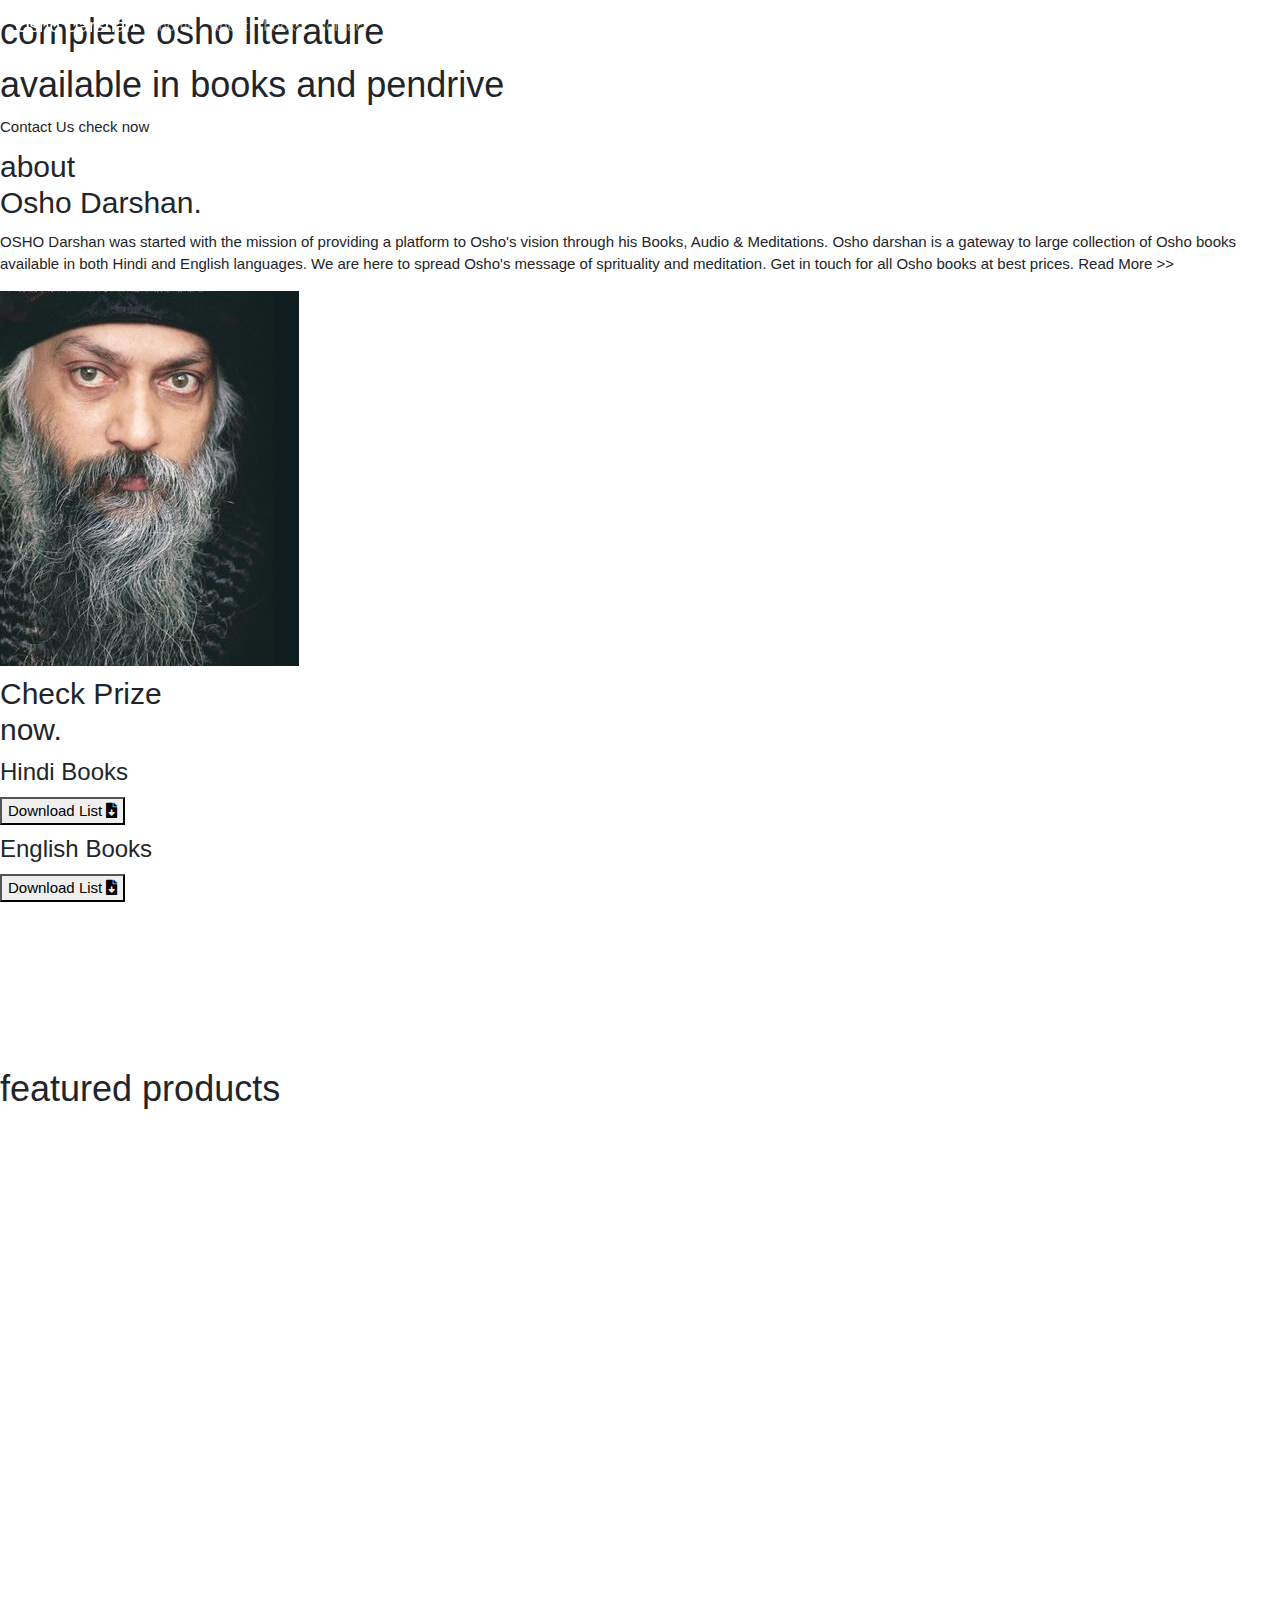
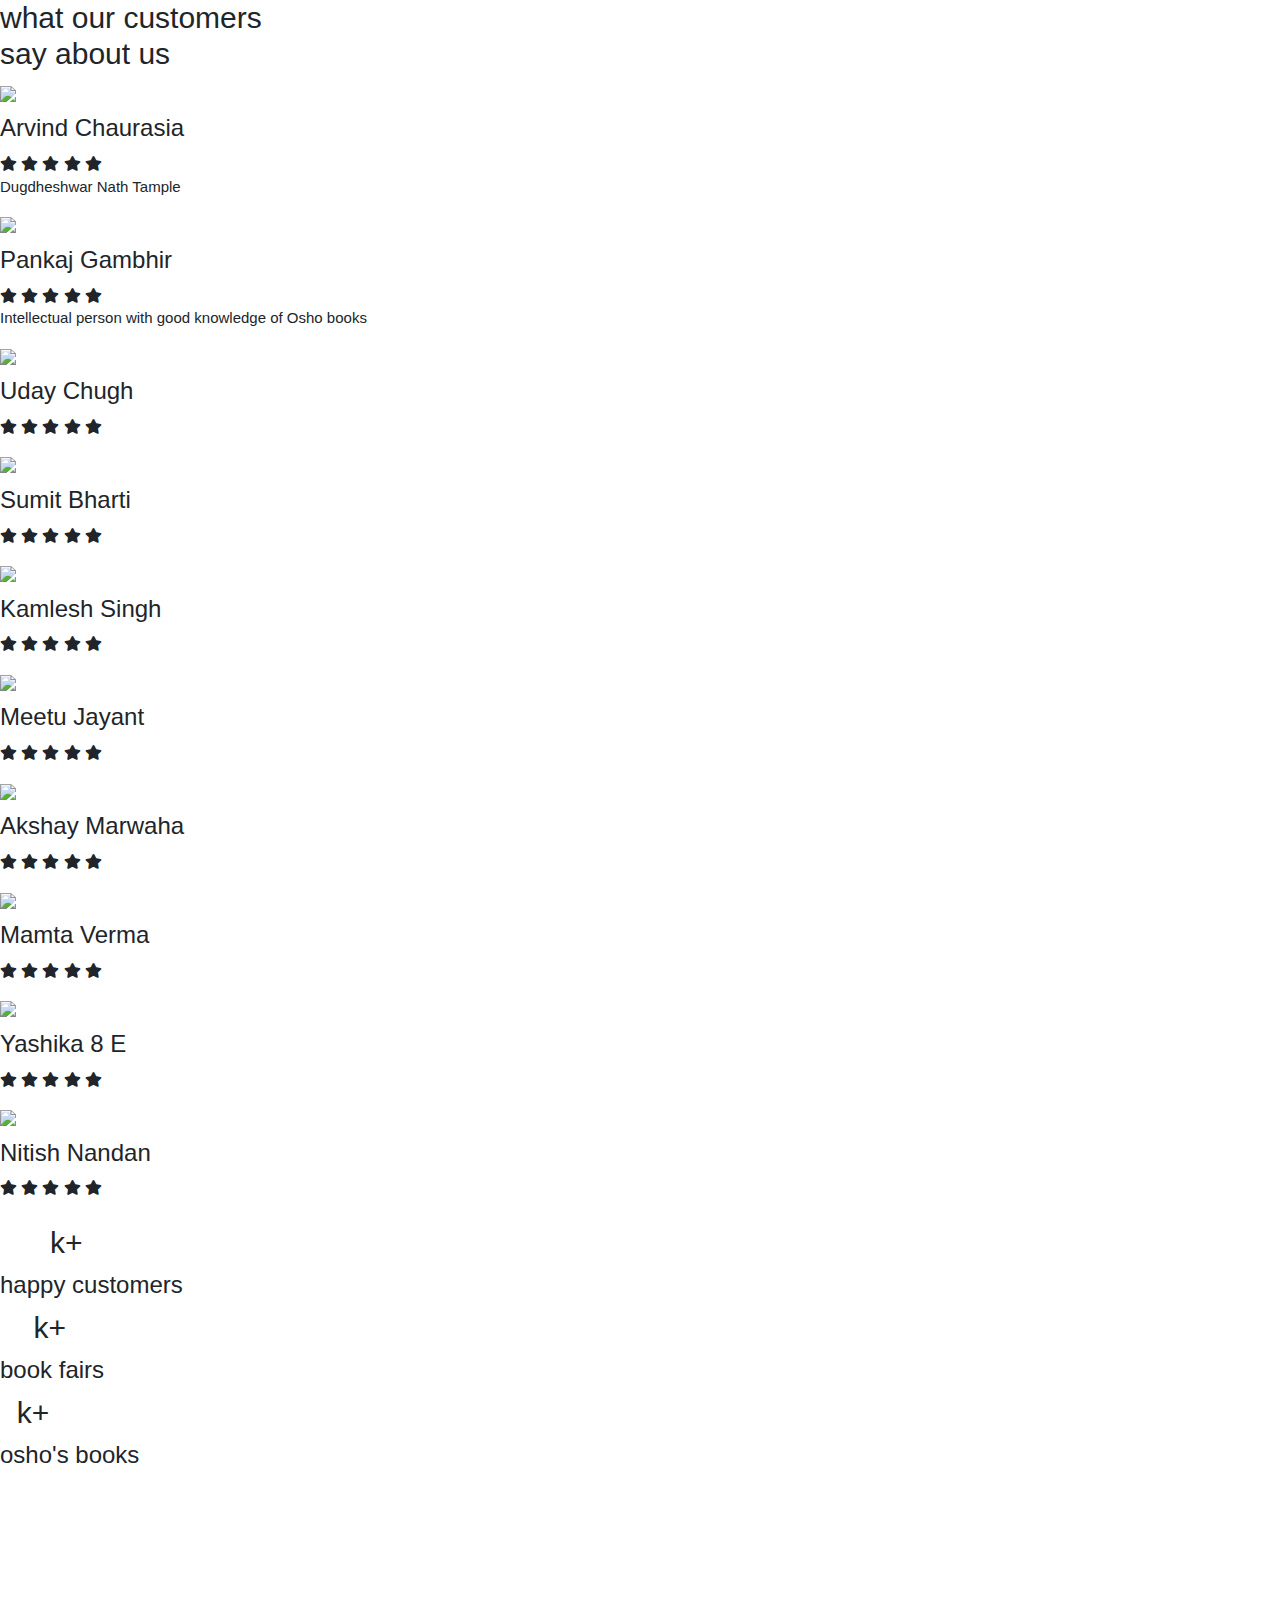
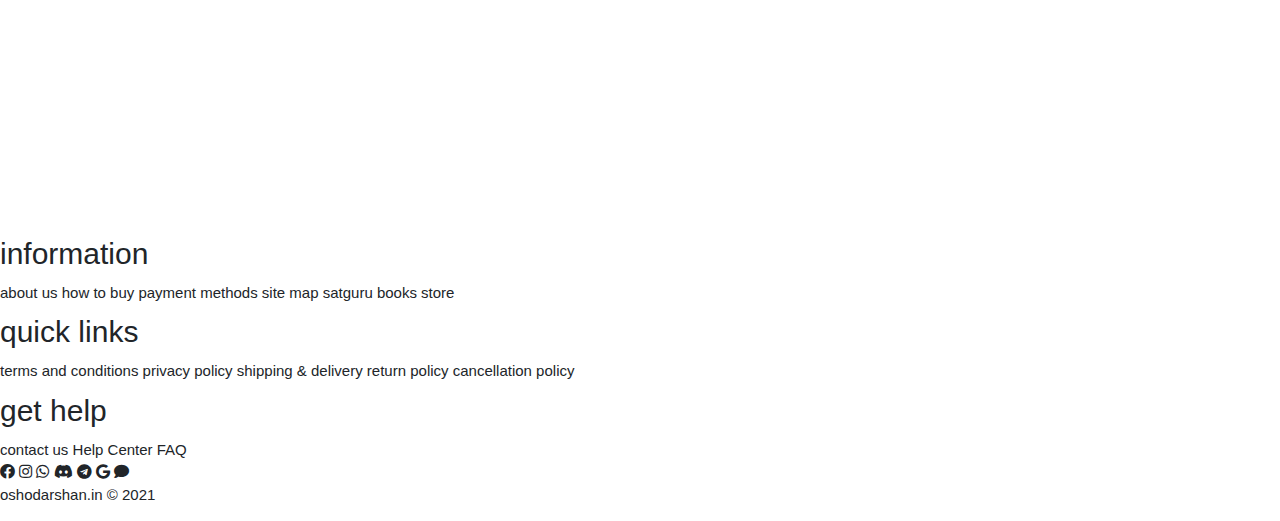
==== index.html @ 2cdb8391 "Add files via upload" ====
<!DOCTYPE html>
<html lang="en">

<head>
    <meta charset="utf-8">
    <meta name="viewport" content="width=device-width, initial-scale=1.0">
    <meta content="text/html; charset=utf-8" http-equiv="Content-Type" />
    <meta http-equiv="X-UA-Compatible" content="ie=edge">
    <meta name="description" content="C-65 kiran garden uttam nagar new delhi -110059">
    <meta name="description" content="Website for buying osho books and audio">
    <meta property="og:title" content="Osho Darshan">
    <meta property="og:description" content="Website for buying osho books and audio">

    <meta property="og:url" content="http://oshodarshan.in/">
    <meta name="og:type" content="website">
    <meta property="og:image:type" content="image/png">
    <meta property="og:image:width" content="319">
    <meta property="og:image:height" content="140">
    <meta name="theme-color" content="#222222">

    <title>Osho Darshan</title>
    <link rel="stylesheet" href="css/style.css">
    <link rel="stylesheet" href="css/media-query.css">
    <link rel="stylesheet" href="https://cdnjs.cloudflare.com/ajax/libs/font-awesome/5.15.1/css/all.min.css">
    <link href="https://cdnjs.cloudflare.com/ajax/libs/magnific-popup.js/1.1.0/magnific-popup.min.css" rel="stylesheet">
    <link href="https://cdnjs.cloudflare.com/ajax/libs/animate.css/3.7.2/animate.min.css" rel="stylesheet">
    <link rel="stylesheet" href="https://cdnjs.cloudflare.com/ajax/libs/animate.css/4.1.1/animate.min.css" />
    <script src="https://cdnjs.cloudflare.com/ajax/libs/jquery/3.5.1/jquery.min.js"></script>

    <!-- Bootstrap CDN -->
    <link rel="stylesheet" href="https://maxcdn.bootstrapcdn.com/bootstrap/4.5.2/css/bootstrap.min.css">
    <script src="https://ajax.googleapis.com/ajax/libs/jquery/3.5.1/jquery.min.js"></script>
    <script src="https://cdnjs.cloudflare.com/ajax/libs/popper.js/1.16.0/umd/popper.min.js"></script>
    <script src="https://maxcdn.bootstrapcdn.com/bootstrap/4.5.2/js/bootstrap.min.js"></script>

    <!-- carousal owl -->
    <link rel="stylesheet" href="https://cdnjs.cloudflare.com/ajax/libs/owl-carousel/1.3.3/owl.carousel.min.css">
    <link rel="stylesheet" href="https://cdnjs.cloudflare.com/ajax/libs/owl-carousel/1.3.3/owl.theme.min.css">

    <link rel="stylesheet" href="https://www.w3schools.com/w3css/4/w3.css">
    <link href="https://unpkg.com/aos@2.3.1/dist/aos.css" rel="stylesheet">

    <link rel="stylesheet" href="https://unpkg.com/swiper/swiper-bundle.min.css">
    <link href="css/fonts.css" rel="stylesheet">
    <link rel="icon" href="images/sign.png">
    <script src="https://unpkg.com/sweetalert/dist/sweetalert.min.js"></script>


</head>

<body>

    <nav class="navbar navbar-expand-md navbar-custom navbar-dark fixed-top">
        <a class="navbar-brand" href="#home"><span>O</span>sho <span>D</span>arshan</a>
        <button class="navbar-toggler" type="button" data-toggle="collapse" data-target="#collapsibleNavbar">
            <span class="navbar-toggler-icon"></span>
        </button>
        <div class="collapse navbar-collapse" id="collapsibleNavbar">
            <ul class="navbar-nav">
                <li class="nav-item">
                    <a class="nav-link" href="#home">home</a>
                </li>
                <li class="nav-item">
                    <a class="nav-link" href="#about">about</a>
                </li>
                <li class="nav-item">
                    <a class="nav-link" href="#offers">books</a>
                </li>
                <li class="nav-item">
                    <a class="nav-link" href="#contact">contact</a>
                </li>
                <li class="nav-item">
                    <a class="nav-link" href="assests/payments.html">payments</a>
                </li>
            </ul>
        </div>
    </nav>

    <section class="heading-section" id="home">
        <div class="heading-text">
            <h1 class="wow animate__rubberBand">complete <span>osho</span> literature</h1>
            <h1 class="wow animate__backInUp delay-1s">available in <span>books</span> and <span>pendrive</span></h1>
            <a href="#" data-toggle="modal" data-target="#contact-modal" class="wow animate__fadeInLeft delay-2s">Contact Us</a>
            <a href="#offers" class="wow animate__fadeInRight delay-3s">check now</a>
        </div>
        <a href='#about'>
            <div id="arrow-down"></div>
        </a>
    </section>

    <section class="about-section" id="about">
        <div class="left-about"></div>
        <div class="right-about"></div>
        <div class="about-content">
            <div>
                <h2 class="wow animated fadeInLeft">about<br>Osho Darshan<span>.</span></h2>
                <p class="wow animated fadeInLeft delay-1s">OSHO Darshan was started with the mission of providing a platform to Osho's vision through his Books, Audio & Meditations.
                    Osho darshan is a gateway to large collection of Osho books available in both Hindi and English languages. We are here to spread Osho's message of sprituality and meditation.
                    Get in touch for all Osho books at best prices. <a href="assests/about.html">Read More <span>>></span></a></p>
            </div>
            <div><img src="images/osho-about.jpg" alt="About Osho Darshan" class="wow animated fadeInRight delay-1s"> </div>
        </div>
    </section>

    <section class="offers-section" id="offers">
        <div class="offers-heading">
            <h2 class="wow animated bounce delay-1s">
                Check Prize <br>
                <span>now</span>.
            </h2>
        </div>
        <div class="offers">
            <div class="pricing wow animated fadeInLeft">
                <div>
                    <h3>Hindi Books</h3>
                    <button onclick="window.open('pdfs/hindi_books.pdf')">Download List <i class="fas fa-file-download"></i></button>
                </div>
            </div>
            <div class="pricing wow animated pulse delay-2s">
                <div>
                    <h3>English Books</h3>
                    <button onclick="window.open('pdfs/english_books.pdf')">Download List <i class="fas fa-file-download"></i></button>
                </div>
            </div>
            <div class="pricing wow animated fadeInRight">
                <div>
                    <h3>Hindi Pendrive</h3>
                    <button onclick="hindipd()">Download List <i class="fas fa-file-download"></i></button>
                </div>
            </div>
            <div class="pricing wow animated pulse delay-2s">
                <div>
                    <h3>English Pendrive</h3>
                    <button onclick="engpd()">Download List <i class="fas fa-file-download"></i></button>
                </div>
            </div>
        </div>
    </section>

    <section class="best-seller">
        <h1>featured products</h1>
        <div class="books-show">
            <div class="product-card" data-aos="fade-right">
                <div class="off_prize" data-label="10% off"></div>
                <img src="https://m.media-amazon.com/images/I/91HmnwjjrpL._AC_UY327_FMwebp_QL65_.jpg" alt="Featured Books" title="">
                <h3>Osho Book</h3>
                <div class="cost">
                    <p>₹ 1000</p>
                    <p>₹ 900</p>
                </div>
            </div>
            <div class="product-card" data-aos="flip-left" data-aos-easing="ease-out-cubic" data-aos-duration="2000">
                <div class="off_prize" data-label="10% off"></div>
                <img src="https://m.media-amazon.com/images/I/91HmnwjjrpL._AC_UY327_FMwebp_QL65_.jpg" alt="Featured Books" title="">
                <h3>Osho Book</h3>
                <div class="cost">
                    <p>₹ 1000</p>
                    <p>₹ 900</p>
                </div>
            </div>
            <div class="product-card" data-aos="fade-left">
                <div class="off_prize" data-label="10% off"></div>
                <img src="https://m.media-amazon.com/images/I/91HmnwjjrpL._AC_UY327_FMwebp_QL65_.jpg" alt="Featured Books" title="">
                <h3>Osho Book</h3>
                <div class="cost">
                    <p>₹ 1000</p>
                    <p>₹ 900</p>
                </div>
            </div>
        </div>
        <div class="more-link">
            <button class="btn-more btn-4-more btn-4a-more icon-arrow-right" data-aos="zoom-in">
                Show More
            </button>
        </div>
    </section>

    <section class="testi">
        <h2 class="testi-head">what our customers <br>say about us</h2>
        <div class="row">
            <div class="col-md-12">
                <div id="testimonial-slider" class="owl-carousel">
                    <div class="testimonial">
                        <div class="pic">
                            <img src="https://lh3.googleusercontent.com/a-/AOh14GjxEXeIJ6zrHBs30dwmJDdYO19Civuof_GGQHOB=s40-c0x00000000-cc-rp">
                        </div>
                        <h3 class="title">Arvind Chaurasia</h3>
                        <span class="post"><span class="fa fa-star checked"></span>
                            <span class="fa fa-star checked"></span>
                            <span class="fa fa-star checked"></span>
                            <span class="fa fa-star checked"></span>
                            <span class="fa fa-star checked"></span></span>
                        <p class="description">
                            Dugdheshwar Nath Tample
                        </p>
                    </div>

                    <div class="testimonial">
                        <div class="pic">
                            <img src="https://lh3.googleusercontent.com/-gsdSKPEn7Yo/AAAAAAAAAAI/AAAAAAAAAAA/AMZuucmhx5X0cK5i1Fv5JBSWXCm6RklAbA/s40-c0x00000000-cc-rp-ba4/photo.jpg">
                        </div>
                        <h3 class="title">Pankaj Gambhir</h3>
                        <span class="post"><span class="fa fa-star checked"></span>
                            <span class="fa fa-star checked"></span>
                            <span class="fa fa-star checked"></span>
                            <span class="fa fa-star checked"></span>
                            <span class="fa fa-star checked"></span></span>
                        <p class="description">
                            Intellectual person with good knowledge of Osho books
                        </p>
                    </div>

                    <div class="testimonial">
                        <div class="pic">
                            <img src="https://lh3.googleusercontent.com/a-/AOh14Gjy6W5JCUKEdR5AsK1GgEySrVj8JQAbA1q9NOgI=s40-c0x00000000-cc-rp">
                        </div>
                        <h3 class="title">Uday Chugh</h3>
                        <span class="post"><span class="fa fa-star checked"></span>
                            <span class="fa fa-star checked"></span>
                            <span class="fa fa-star checked"></span>
                            <span class="fa fa-star checked"></span>
                            <span class="fa fa-star checked"></span></span>
                        <p class="description">

                        </p>
                    </div>

                    <div class="testimonial">
                        <div class="pic">
                            <img src="https://lh6.googleusercontent.com/-mVAvhkzR4Dk/AAAAAAAAAAI/AAAAAAAAAAA/AMZuucnxmkUIIEbD2dyp95OQGszY6rUMDQ/s40-c0x00000000-cc-rp/photo.jpg">
                        </div>
                        <h3 class="title">Sumit Bharti</h3>
                        <span class="post"><span class="fa fa-star checked"></span>
                            <span class="fa fa-star checked"></span>
                            <span class="fa fa-star checked"></span>
                            <span class="fa fa-star checked"></span>
                            <span class="fa fa-star checked"></span></span>
                        <p class="description">

                        </p>
                    </div>

                    <div class="testimonial">
                        <div class="pic">
                            <img src="https://lh3.googleusercontent.com/-JGBTfEF3Ssg/AAAAAAAAAAI/AAAAAAAAAAA/AMZuucknutIbJdO6Ngum3MJkPOBu5hHcHw/s40-c0x00000000-cc-rp/photo.jpg">
                        </div>
                        <h3 class="title">Kamlesh Singh</h3>
                        <span class="post"><span class="fa fa-star checked"></span>
                            <span class="fa fa-star checked"></span>
                            <span class="fa fa-star checked"></span>
                            <span class="fa fa-star checked"></span>
                            <span class="fa fa-star checked"></span></span>
                        <p class="description">

                        </p>
                    </div>

                    <div class="testimonial">
                        <div class="pic">
                            <img src="https://lh3.googleusercontent.com/-vMN2msEb0_8/AAAAAAAAAAI/AAAAAAAAAAA/AMZuucn0PtpjMRmxg3h-Ewd8IlWVXdZckw/s40-c0x00000000-cc-rp/photo.jpg">
                        </div>
                        <h3 class="title">Meetu Jayant</h3>
                        <span class="post"><span class="fa fa-star checked"></span>
                            <span class="fa fa-star checked"></span>
                            <span class="fa fa-star checked"></span>
                            <span class="fa fa-star checked"></span>
                            <span class="fa fa-star checked"></span></span>
                        <p class="description">

                        </p>
                    </div>

                    <div class="testimonial">
                        <div class="pic">
                            <img src="https://lh3.googleusercontent.com/a-/AOh14GgqXvWESqSeKzTY0uOmXIflzztt8u9jjUsxJ5GIiA=s40-c0x00000000-cc-rp">
                        </div>
                        <h3 class="title">Akshay Marwaha</h3>
                        <span class="post"><span class="fa fa-star checked"></span>
                            <span class="fa fa-star checked"></span>
                            <span class="fa fa-star checked"></span>
                            <span class="fa fa-star checked"></span>
                            <span class="fa fa-star checked"></span></span>
                        <p class="description">

                        </p>
                    </div>

                    <div class="testimonial">
                        <div class="pic">
                            <img src="https://lh6.googleusercontent.com/-qwm172vgqVg/AAAAAAAAAAI/AAAAAAAAAAA/AMZuucksh-N2BmU1RSN9idJ6nYnaqCa9Dg/s40-c0x00000000-cc-rp/photo.jpg">
                        </div>
                        <h3 class="title">Mamta Verma</h3>
                        <span class="post"><span class="fa fa-star checked"></span>
                            <span class="fa fa-star checked"></span>
                            <span class="fa fa-star checked"></span>
                            <span class="fa fa-star checked"></span>
                            <span class="fa fa-star checked"></span></span>
                        <p class="description">

                        </p>
                    </div>

                    <div class="testimonial">
                        <div class="pic">
                            <img src="https://lh3.googleusercontent.com/a-/AOh14Gi68as8-27jCjljhV2_DVojmk14YtZAPjxlxpY3UQ=s40-c0x00000000-cc-rp">
                        </div>
                        <h3 class="title">Yashika 8 E</h3>
                        <span class="post"><span class="fa fa-star checked"></span>
                            <span class="fa fa-star checked"></span>
                            <span class="fa fa-star checked"></span>
                            <span class="fa fa-star checked"></span>
                            <span class="fa fa-star checked"></span></span>
                        <p class="description">

                        </p>
                    </div>

                    <div class="testimonial">
                        <div class="pic">
                            <img src="https://lh3.googleusercontent.com/a-/AOh14GiU2bYHTdjkjuRLj0EdFu-Y9C8f7rrb83-SRm6x8g=s40-c0x00000000-cc-rp-ba2">
                        </div>
                        <h3 class="title">Nitish Nandan</h3>
                        <span class="post"><span class="fa fa-star checked"></span>
                            <span class="fa fa-star checked"></span>
                            <span class="fa fa-star checked"></span>
                            <span class="fa fa-star"></span>
                            <span class="fa fa-star"></span></span>
                        <p class="description">

                        </p>
                    </div>
                </div>
            </div>
        </div>
        <div class="cust-numbers">
            <div class="num">
                <h2><span id="value-count" class="wow">500</span>k+</h2>
                <h3>happy customers</h3>
            </div>
            <div class="num">
                <h2><span id="value-count1" class="wow">100</span>k+</h2>
                <h3>book fairs</h3>
            </div>
            <div class="num">
                <h2><span id="value-count2" class="wow">5</span>k+</h2>
                <h3>osho's books</h3>
            </div>
        </div>
    </section>

    <section class="contact-section" id="contact">
        <div class="contact-container">
            <div class="contact-left wow animated fadeInLeft delay-1s">
                <h2>Let's get in touch</h2>
                <p>We are open for any suggestion or just to have a chat.</p>
                <div class="contact-info">
                    <i class="icon-phone"></i>
                    <p>+91 9868560981</p>
                </div>
                <div class="contact-info">
                    <i class="icon-mail-envelope-closed"></i>
                    <p>kdurgeshc@gmail.com</p>
                </div>
                <div class="contact-info">
                    <i class="icon-location2"></i>
                    <p>C- 65, Kiran Gadern Uttam Nagar
                        <br>New Delhi - 110059
                    </p>
                </div>
            </div>
            <div class="contact-right wow animated fadeInRight delay-1s">
                <form action="https://formspree.io/f/xvovwena" method="POST">
                    <input type="text" name="name" id="name" placeholder="full name">
                    <input type="email" name="mail" id="mail" placeholder="email">
                    <textarea name="idMessage" id="message" rows="5" placeholder="message"></textarea>
                    <button type="submit">Send <i class="icon-arrow-right2"></i></button>
                </form>
            </div>
        </div>

    </section>

    <footer class="foot">
        <div class="content">
            <div class="content-child">
                <h2>information</h2>
                <a href="assests/about.html">about us</a>
                <a href="assests/how_to_buy.html">how to buy</a>
                <a href="assests/payments.html">payment methods</a>
                <a href="assests/site-map.html">site map</a>
                <a href="https://satgurubooksstore.oshodarshan.in">satguru books store</a>
            </div>
            <div class="content-child">
                <h2>quick links</h2>
                <div class="content-child">
                    <a href="assests/tnc.html">terms and conditions</a>
                    <a href="assests/privacy.html">privacy policy</a>
                    <a href="assests/ship.html">shipping & delivery</a>
                    <a href="assests/return.html">return policy</a>
                    <a href="assests/cancel.html">cancellation policy</a>
                </div>
            </div>
            <div class="content-child">
                <h2>get help</h2>
                <a href="#" data-toggle="modal" data-target="#contact-modal">contact us</a>
                <a href="#" data-toggle="modal" data-target="#myModal">Help Center</a>
                <a href="assests/faq.html">FAQ</a>
            </div>
        </div>
        
        <div class="social-links">
                    <a href="#"><i class="fab fa-facebook" title="facebook"></i></a>
                    <a href="#"><i class="fab fa-instagram" title="instgram"></i></a>
                    <a href="#"><i class="fab fa-whatsapp" title="whatsapp"></i></a>
                    <a href="#"><i class="fab fa-discord" title="discord"></i></a>
                    <a href="#"><i class="fab fa-telegram" title="telegram"></i></a>
                    <a href="#"><i class="fab fa-google" title="google"></i></a>
                    <a href="#"><i class="fas fa-comment" title="signal"></i></a>
        </div>
        
        <p class="copyright"><a href="#">oshodarshan.in</a> &copy; 2021</p>

        <div class="modal fade" id="myModal" role="dialog">
            <div class="modal-dialog">

                <!-- Modal content-->
                <div class="modal-content">
                    <div class="modal-header">
                        <button type="button" class="close" data-dismiss="modal">&times;</button>

                    </div>
                    <div class="modal-body">
                        <p>To get Help from us. <br>Feel free to call us at : 9868560981</p>
                    </div>
                    <div class="modal-footer">
                        <button type="button" class="btn btn-default" data-dismiss="modal">Close</button>
                    </div>
                </div>

            </div>
        </div>

        <div class="modal fade" id="contact-modal" role="dialog">
            <div class="modal-dialog">

                <!-- Modal content-->
                <div class="modal-content">
                    <div class="modal-header">
                        <button type="button" class="close" data-dismiss="modal">&times;</button>

                    </div>
                    <div class="modal-body">
                        <p>
                            Reach us out. <br> <a href="#"><i class="icon-location2"></i> C-65 Kiran Garden, Uttam Nagar, New Delhi - 110059</a>
                        </p>
                        <p>
                            Call us @ +91-9868560981
                        </p>
                        <p>
                            Find us on Social Media <br>
                            <a href="#"><i class="fab fa-facebook" title="facebook"></i> Facebook</a> <br>
                            <a href="#"><i class="fab fa-instagram" title="instgram"></i> Instgram</a> <br>
                            <a href="#"><i class="fab fa-whatsapp" title="whatsapp"></i> Whatsapp</a> <br>
                            <a href="#"><i class="fab fa-discord" title="discord"></i> Discord</a> <br>
                            <a href="#"><i class="fab fa-telegram" title="telegram"></i> Telegram</a> <br>
                            <a href="#"><i class="fab fa-google" title="google"></i> Google</a> <br>
                            <a href="#"><i class="fas fa-comment" title="signal"></i> Signal</a> <br>
                        </p>
                    </div>
                    <div class="modal-footer">
                        <button type="button" class="btn btn-default" data-dismiss="modal">Close</button>
                    </div>
                </div>

            </div>
        </div>
    </footer>

    <div class="load">
        <div class="loadingio-spinner-wedges-m42hi0g761k">
            <div class="ldio-lzafw2vmhzs">
                <div>
                    <div>
                        <div></div>
                    </div>
                    <div>
                        <div></div>
                    </div>
                    <div>
                        <div></div>
                    </div>
                    <div>
                        <div></div>
                    </div>
                </div>
            </div>
        </div>
    </div>

    <script src="https://code.jquery.com/jquery-3.4.0.js"></script>
    <script src="https://cdnjs.cloudflare.com/ajax/libs/magnific-popup.js/1.1.0/jquery.magnific-popup.min.js"></script>
    <script src="https://cdnjs.cloudflare.com/ajax/libs/wow/1.1.2/wow.min.js"></script>
    <script src="https://unpkg.com/swiper/swiper-bundle.min.js"></script>
    <script type="text/javascript" src="https://cdnjs.cloudflare.com/ajax/libs/owl-carousel/1.3.3/owl.carousel.min.js"></script>
    <script src="https://unpkg.com/aos@2.3.1/dist/aos.js"></script>
    <script src="script/script.js"></script>

</body></html>
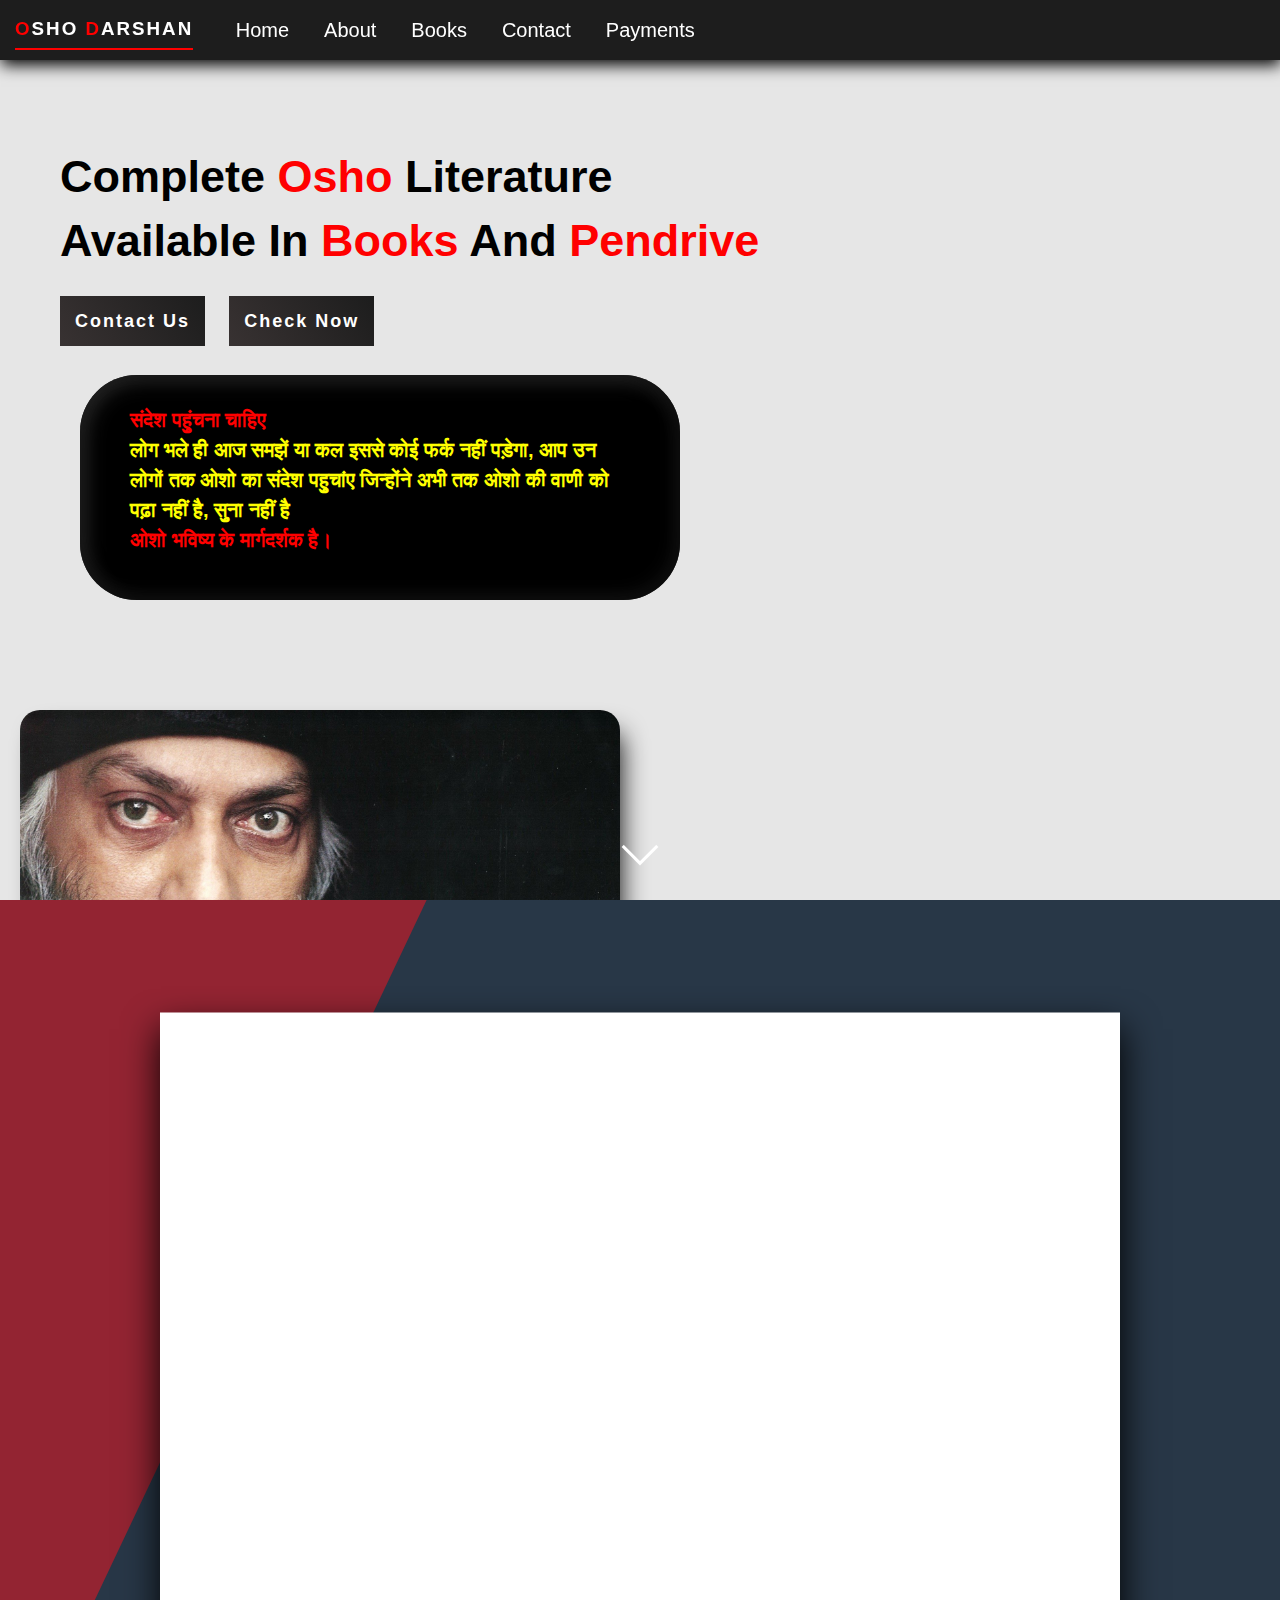
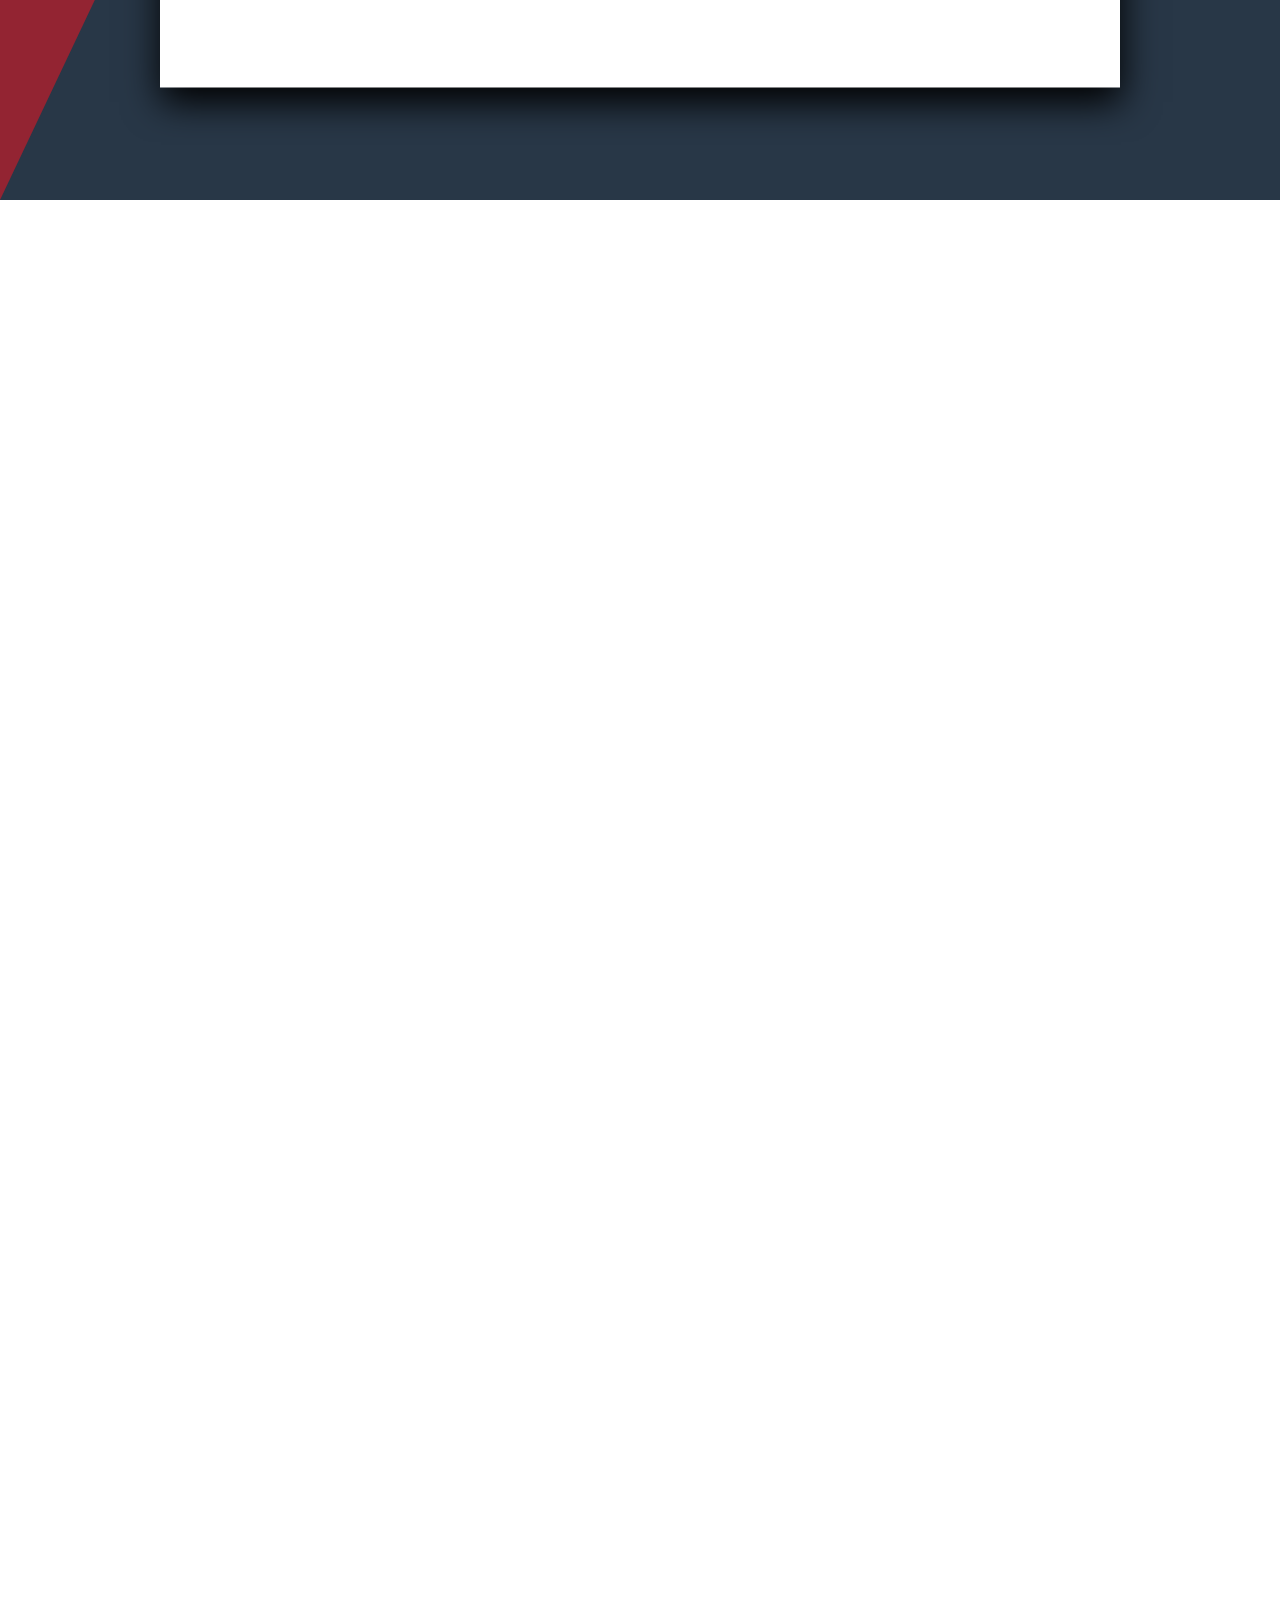
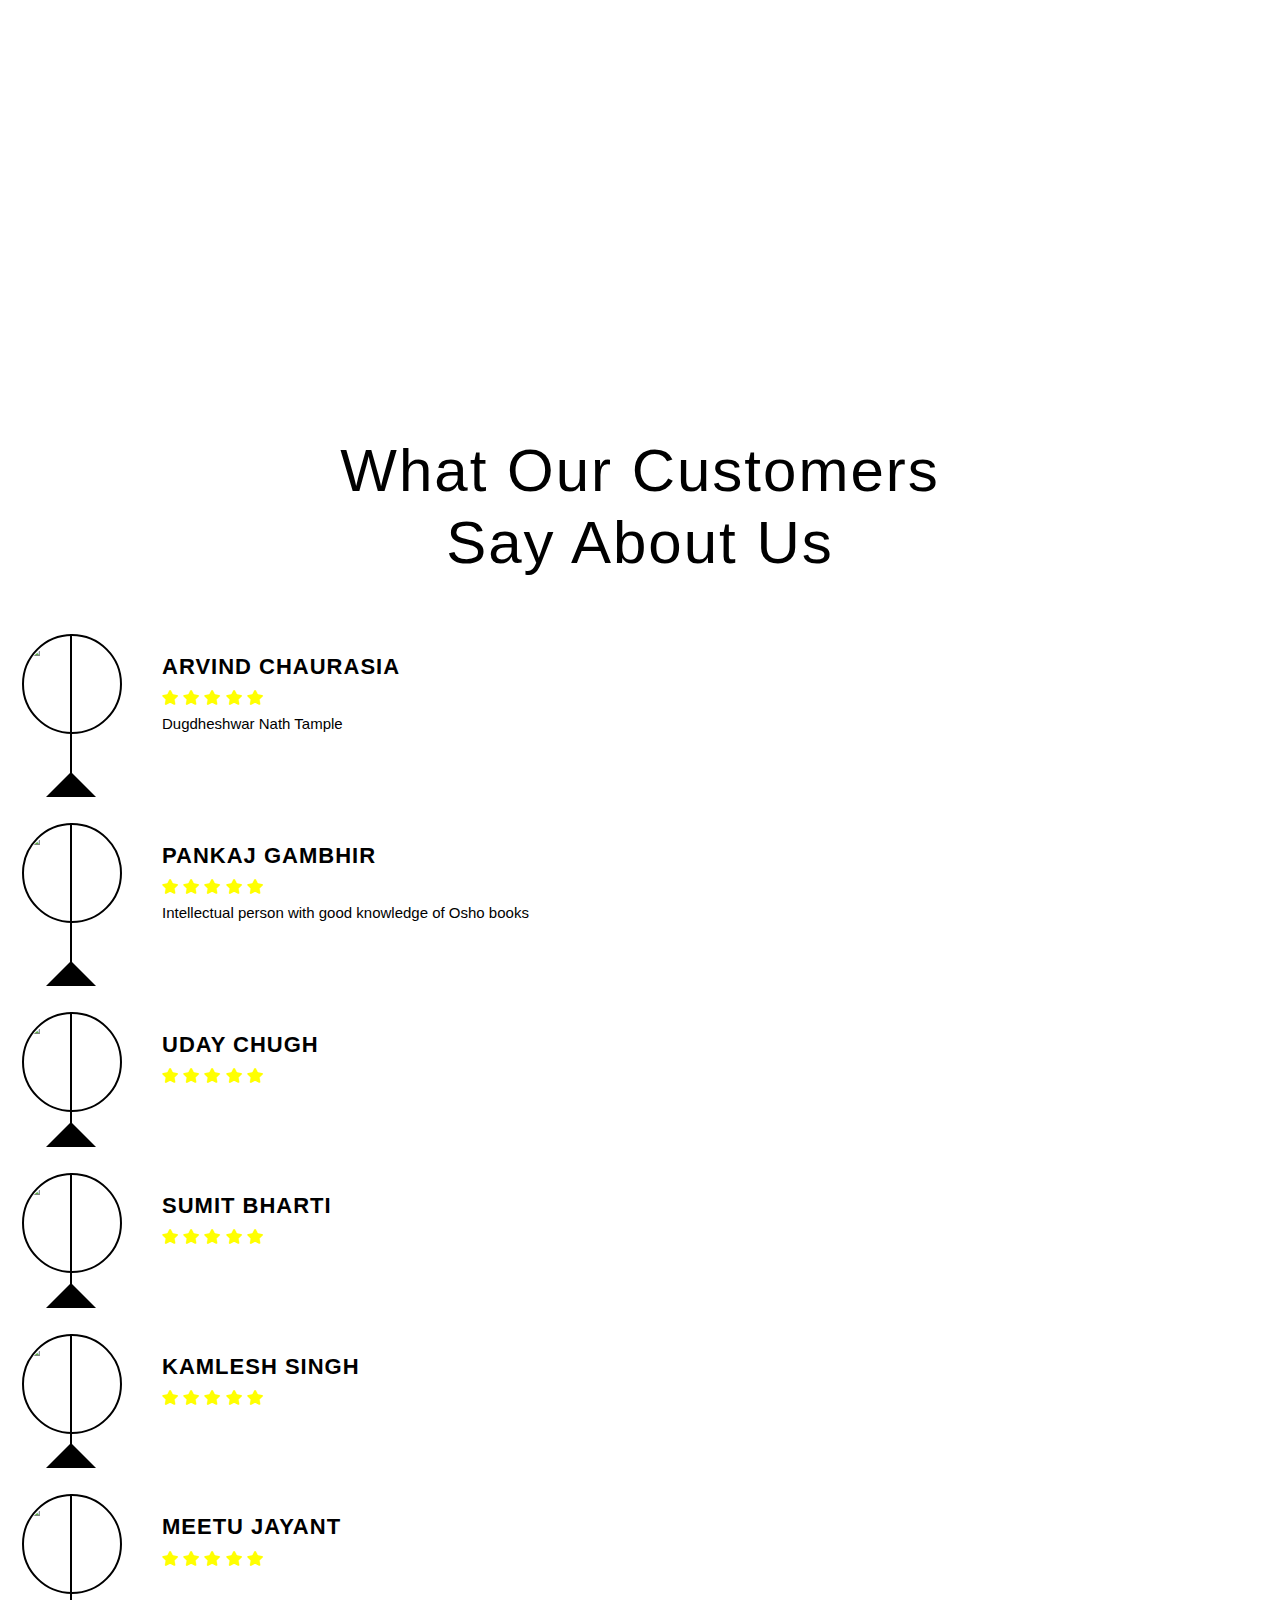
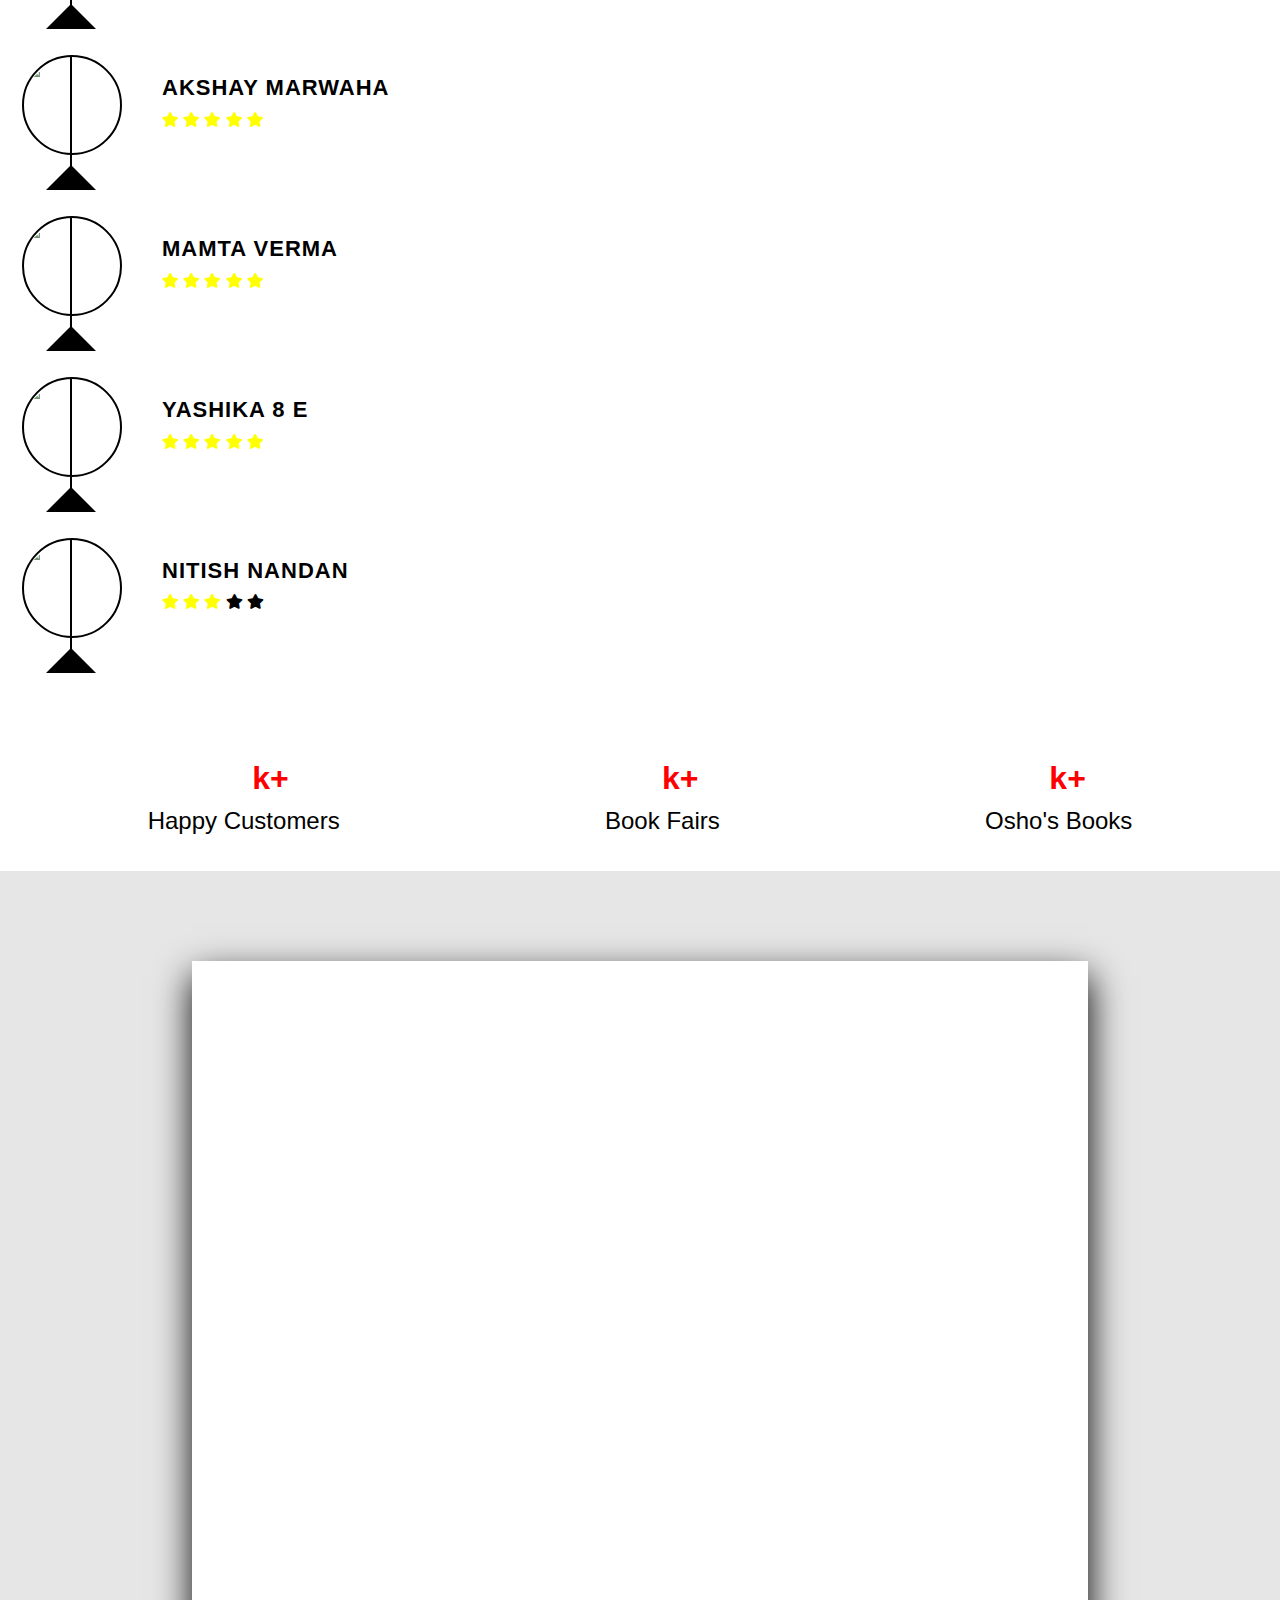
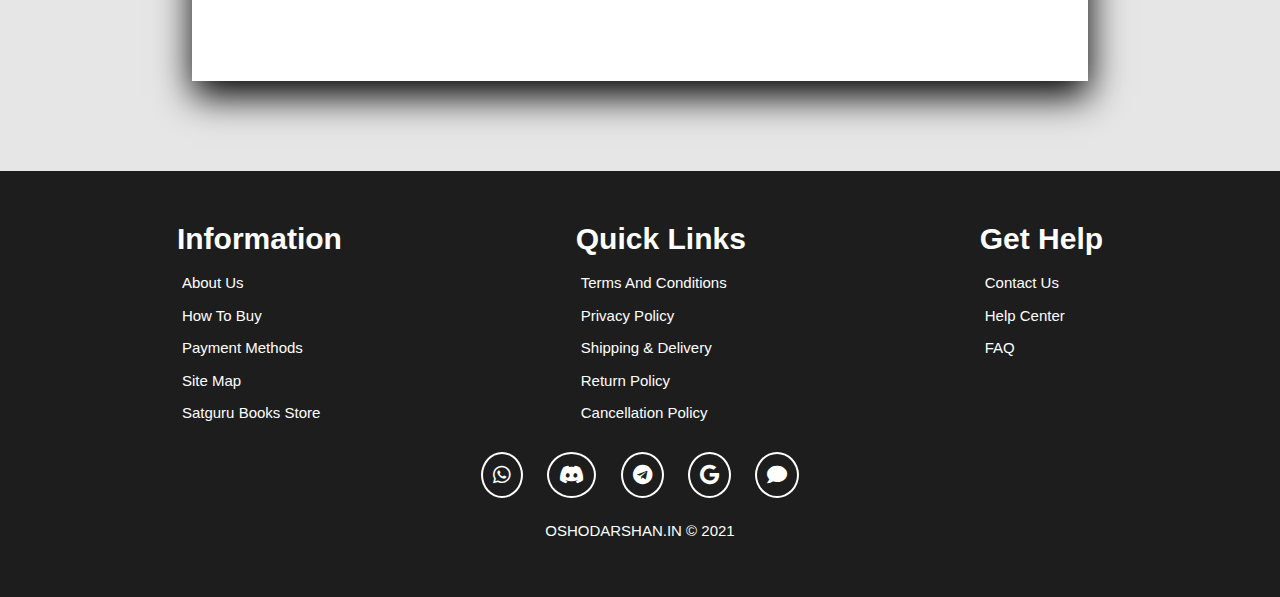
==== commit 53711db7: "Update index.html" ====
--- a/index.html
+++ b/index.html
@@ -77,11 +77,25 @@
     </nav>
 
     <section class="heading-section" id="home">
-        <div class="heading-text">
-            <h1 class="wow animate__rubberBand">complete <span>osho</span> literature</h1>
-            <h1 class="wow animate__backInUp delay-1s">available in <span>books</span> and <span>pendrive</span></h1>
-            <a href="#" data-toggle="modal" data-target="#contact-modal" class="wow animate__fadeInLeft delay-2s">Contact Us</a>
-            <a href="#offers" class="wow animate__fadeInRight delay-3s">check now</a>
+        <div class="heading-info">
+            <div class="heading-text">
+                <h3 class="wow animate__rubberBand">complete <span>osho</span> literature</h3>
+                <h3 class="wow animate__backInUp delay-1s">available in <span>books</span> and <span>pendrive</span></h3>
+                <a href="#" data-toggle="modal" data-target="#contact-modal" class="wow animate__fadeInLeft delay-2s">Contact Us</a>
+                <a href="#offers" class="wow animate__fadeInRight delay-3s">check now</a>
+                <div class="oval-text wow animate__fadeInLeft delay-5s">
+                    <p><span>संदेश पहुंचना चाहिए</span> <br>
+
+                        लोग भले ही आज समझें या कल इससे कोई फर्क नहीं पड़ेगा,
+
+                        आप उन लोगों तक ओशो का संदेश पहुचांए जिन्होंने अभी तक ओशो की वाणी को पढ़ा नहीं है, सुना नहीं है <br>
+
+                        <span>ओशो भविष्य के मार्गदर्शक है।</span></p>
+                </div>
+            </div>
+        </div>
+        <div class="heading-image">
+            <img src="images/osho_cov.jpg" alt="osho message" title="osho message" class="wow animate__fadeInRight delay-4s">
         </div>
         <a href='#about'>
             <div id="arrow-down"></div>
@@ -113,25 +127,25 @@
             <div class="pricing wow animated fadeInLeft">
                 <div>
                     <h3>Hindi Books</h3>
-                    <button onclick="window.open('pdfs/hindi_books.pdf')">Download List <i class="fas fa-file-download"></i></button>
+                    <button onclick="window.open('pdfs/hindi_books.pdf')">Check List <i class="fas fa-file-download"></i></button>
                 </div>
             </div>
             <div class="pricing wow animated pulse delay-2s">
                 <div>
                     <h3>English Books</h3>
-                    <button onclick="window.open('pdfs/english_books.pdf')">Download List <i class="fas fa-file-download"></i></button>
+                    <button onclick="window.open('pdfs/english_books.pdf')">Check List <i class="fas fa-file-download"></i></button>
                 </div>
             </div>
             <div class="pricing wow animated fadeInRight">
                 <div>
                     <h3>Hindi Pendrive</h3>
-                    <button onclick="hindipd()">Download List <i class="fas fa-file-download"></i></button>
+                    <button onclick="hindipd()">Check List <i class="fas fa-file-download"></i></button>
                 </div>
             </div>
             <div class="pricing wow animated pulse delay-2s">
                 <div>
                     <h3>English Pendrive</h3>
-                    <button onclick="engpd()">Download List <i class="fas fa-file-download"></i></button>
+                    <button onclick="engpd()">Check List <i class="fas fa-file-download"></i></button>
                 </div>
             </div>
         </div>
@@ -355,23 +369,24 @@
                 <p>We are open for any suggestion or just to have a chat.</p>
                 <div class="contact-info">
                     <i class="icon-phone"></i>
-                    <p>+91 9868560981</p>
+                    <p><a href="tel:+919013697841">+91 9013697841</a></p>
                 </div>
                 <div class="contact-info">
                     <i class="icon-mail-envelope-closed"></i>
-                    <p>kdurgeshc@gmail.com</p>
+                    <p><a href="mailto:oshodarshandelhi@gmail.com">oshodarshandelhi@gmail.com</a></p>
                 </div>
                 <div class="contact-info">
                     <i class="icon-location2"></i>
-                    <p>C- 65, Kiran Gadern Uttam Nagar
-                        <br>New Delhi - 110059
+                    <p><a href="https://g.page/osho-darshan?share">C- 65, Kiran Gadern Uttam Nagar
+                        <br>New Delhi - 110059</a>
                     </p>
                 </div>
             </div>
             <div class="contact-right wow animated fadeInRight delay-1s">
                 <form action="https://formspree.io/f/xvovwena" method="POST">
-                    <input type="text" name="name" id="name" placeholder="full name">
-                    <input type="email" name="mail" id="mail" placeholder="email">
+                    <input type="text" name="name" id="name" placeholder="full name" required>
+                    <input type="number" name="phone" id="phone" placeholder="Phone Number" required>
+                    <input type="email" name="mail" id="mail" placeholder="email" required>
                     <textarea name="idMessage" id="message" rows="5" placeholder="message"></textarea>
                     <button type="submit">Send <i class="icon-arrow-right2"></i></button>
                 </form>
@@ -407,17 +422,15 @@
                 <a href="assests/faq.html">FAQ</a>
             </div>
         </div>
-        
+
         <div class="social-links">
-                    <a href="#"><i class="fab fa-facebook" title="facebook"></i></a>
-                    <a href="#"><i class="fab fa-instagram" title="instgram"></i></a>
-                    <a href="#"><i class="fab fa-whatsapp" title="whatsapp"></i></a>
-                    <a href="#"><i class="fab fa-discord" title="discord"></i></a>
-                    <a href="#"><i class="fab fa-telegram" title="telegram"></i></a>
-                    <a href="#"><i class="fab fa-google" title="google"></i></a>
-                    <a href="#"><i class="fas fa-comment" title="signal"></i></a>
-        </div>
-        
+            <a href="#"><i class="fab fa-whatsapp" title="whatsapp"></i></a>
+            <a href="#"><i class="fab fa-discord" title="discord"></i></a>
+            <a href="#"><i class="fab fa-telegram" title="telegram"></i></a>
+            <a href="#"><i class="fab fa-google" title="google"></i></a>
+            <a href="#"><i class="fas fa-comment" title="signal"></i></a>
+        </div>
+
         <p class="copyright"><a href="#">oshodarshan.in</a> &copy; 2021</p>
 
         <div class="modal fade" id="myModal" role="dialog">
@@ -430,7 +443,7 @@
 
                     </div>
                     <div class="modal-body">
-                        <p>To get Help from us. <br>Feel free to call us at : 9868560981</p>
+                        <p>To get Help from us. <br>Feel free to call us at : <a href="tel:+919013697841">+91 9013697841</a></p>
                     </div>
                     <div class="modal-footer">
                         <button type="button" class="btn btn-default" data-dismiss="modal">Close</button>
@@ -451,10 +464,10 @@
                     </div>
                     <div class="modal-body">
                         <p>
-                            Reach us out. <br> <a href="#"><i class="icon-location2"></i> C-65 Kiran Garden, Uttam Nagar, New Delhi - 110059</a>
+                            Reach us out. <br> <a href="https://g.page/osho-darshan?share"><i class="icon-location2"></i> C-65 Kiran Garden, Uttam Nagar, New Delhi - 110059</a>
                         </p>
                         <p>
-                            Call us @ +91-9868560981
+                            Call us @ <a href="tel:+919013697841">+91 9013697841</a>
                         </p>
                         <p>
                             Find us on Social Media <br>
--- a/css/style.css
+++ b/css/style.css
@@ -0,0 +1,1329 @@
+/*======================================
+
+        Default Values
+
+Fonts: Lato
+
+Colors:
+1. Orange: #F79041 , #FE1818;
+2. Dark Gray: #222;
+3. Gray: #ccc;
+4. White: #fff;
+
+main color : #1d2d50;
+second color : #133b5c;
+third color : #1e5f74;
+light color : #fcdab7;
+
+======================================*/
+
+/*------------------------------
+        Basic setup
+------------------------------*/
+* {
+    margin: 0;
+    padding: 0;
+}
+
+body {
+    font-family: 'Lato', sans-serif;
+    text-rendering: optimizeLegibility;
+    overflow-x: hidden;
+}
+
+.container {
+    max-width: 1400px;
+    background-color: #fff;
+}
+
+li {
+    list-style: none;
+    display: inline-block;
+}
+
+a {
+    text-decoration: none;
+}
+
+
+/*------------------------------
+            Header
+------------------------------*/
+
+
+
+/* Navigation Menu */
+
+.nav-link {
+    text-transform: capitalize;
+}
+
+nav .navbar-nav li a {
+    color: white !important;
+}
+
+nav .navbar-nav li a:hover {
+    color: red !important;
+}
+
+.navbar-custom {
+    -webkit-box-shadow: 1px 5px 15px #000;
+    box-shadow: 1px 5px 15px #000;
+}
+
+/* change the brand and text color */
+.navbar-custom .navbar-brand,
+.navbar-custom .navbar-text {
+    color: rgba(255, 255, 255, .8);
+}
+
+/* change the link color */
+.navbar-custom .navbar-nav .nav-link {
+    color: rgba(255, 255, 255, .5);
+    margin-left: 20px;
+    -webkit-transition: all 0.3s ease-in-out;
+    transition: all 0.3s ease-in-out;
+}
+
+/* change the color of active or hovered links */
+.navbar-custom .nav-item.active .nav-link,
+.navbar-custom .nav-item:hover .nav-link {
+    color: #ffffff;
+}
+
+.navbar,
+.bg-dark,
+.navbar-dark,
+.navbar-expand-md,
+.fixed-top {
+    background-color: #1d1d1d;
+}
+
+.navbar-brand {
+    font-weight: bolder;
+    letter-spacing: 2px;
+    text-transform: uppercase;
+}
+
+.navbar-brand a span {
+    color: red;
+}
+
+.navbar-brand {
+    border-bottom: 2px solid red;
+}
+
+.navbar-brand span {
+    color: red;
+}
+
+/*------------------------------
+        Heading section
+------------------------------*/
+
+.heading-section {
+    height: 100vh;
+    width: 100%;
+    display: flex;
+    flex-wrap: wrap;
+    justify-content: space-between;
+    padding: 100px 20px;
+    background-color: #e6e6e6;
+}
+
+.heading-text {}
+
+.heading-text h3 {
+    color: black;
+    font-size: 24px;
+    font-weight: 600;
+    text-transform: capitalize;
+}
+
+.heading-text h3:nth-child(2) {
+    margin-bottom: 40px;
+}
+
+.heading-text a {
+    font-size: 16px;
+    color: white;
+    padding: 15px;
+    margin-right: 20px;
+    text-decoration: none;
+    font-weight: 800;
+    letter-spacing: 2px;
+    -webkit-transition: all 0.5s linear;
+    transition: all 0.5s linear;
+    background: rgb(29, 29, 29);
+    background: linear-gradient(236deg, rgba(29, 29, 29, 1) 0%, rgba(56, 50, 50, 1) 100%);
+    text-transform: capitalize;
+}
+
+.heading-text a:hover {
+    border-radius: 61% 39% 62% 38% / 27% 81% 19% 73%;
+    text-decoration: none;
+    color: white;
+}
+
+.heading-text span {
+    color: red;
+}
+
+.heading-image img {
+    border-radius: 20px;
+    box-shadow: 10px 14px 26px -9px rgba(0, 0, 0, 0.93);
+    transition: all 0.5s linear;
+    cursor: pointer;
+    width: 100%;
+
+}
+
+
+
+.oval-text {
+    padding: 30px 50px;
+    margin: 40px 20px;
+    width: 450px;
+    border-radius: 57px;
+    background: #1d1d1d;
+    box-shadow: inset -5px -5px 21px #0c0c0c,
+            inset 5px 5px 21px #2e2e2e;
+    background-color: black;
+    color: yellow;
+}
+
+.oval-text p {
+    font-weight: 700;
+}
+
+.oval-text p span {
+    color: red;
+}
+
+
+#arrow-down {
+    position: absolute;
+    left: 50%;
+    bottom: 40px;
+    width: 26px;
+    height: 26px;
+    text-align: center;
+    margin-left: -13px;
+    z-index: 9999;
+    border: solid #fff;
+    border-width: 0 3px 3px 0;
+    display: inline-block;
+    padding: 3px;
+    transform: rotate(45deg);
+    -webkit-transform: rotate(45deg);
+    animation: animatedArrow 2s infinite;
+    cursor: pointer;
+}
+
+@keyframes animatedArrow {
+    0% {
+        bottom: 40px;
+    }
+
+    30% {
+        bottom: 25px;
+        border-color: red;
+    }
+
+    100% {
+        bottom: 40px;
+    }
+}
+
+/*------------------------------
+         About section
+------------------------------*/
+
+.about-section {
+    height: 100vh;
+    width: 100%;
+    display: -webkit-box;
+    display: -ms-flexbox;
+    display: flex;
+    -webkit-box-pack: center;
+    -ms-flex-pack: center;
+    justify-content: center;
+    -webkit-box-align: center;
+    -ms-flex-align: center;
+    align-items: center;
+    background-color: #283747;
+    position: relative;
+}
+
+
+.about-content {
+    position: absolute;
+    top: 50%;
+    left: 50%;
+    background-color: white;
+    width: 75%;
+    height: 75%;
+    -webkit-transform: translate(-50%, -50%);
+    transform: translate(-50%, -50%);
+    -webkit-box-shadow: 1px 15px 35px #000;
+    box-shadow: 1px 15px 35px #000;
+    display: -webkit-box;
+    display: -ms-flexbox;
+    display: flex;
+    -webkit-box-align: center;
+    -ms-flex-align: center;
+    align-items: center;
+}
+
+.about-content div {
+    -webkit-box-flex: 1;
+    -ms-flex: 1;
+    flex: 1;
+}
+
+.about-content div h2,
+.about-content div p {
+    width: 70%;
+    margin: auto;
+    color: #1d1d1d;
+}
+
+.about-content div h2 {
+    font-weight: 900;
+    font-size: 40px;
+    letter-spacing: 2px;
+}
+
+.about-content div p {
+    font-size: 18px;
+    margin-top: 30px;
+    letter-spacing: 1px;
+    line-height: 27px;
+    text-align: justify;
+}
+
+.about-content div p a {
+    color: red;
+}
+
+.about-content div p a span:hover {}
+
+.about-content div h2 span {
+    color: #1d1d1d;
+}
+
+.about-content div img {
+    width: 65%;
+}
+
+.left-about {
+    -webkit-box-flex: 1;
+    -ms-flex: 1;
+    flex: 1;
+    background-color: #932432;
+    height: 100%;
+    -webkit-clip-path: polygon(0 0, 66.66% 0, 0 100%, 0% 100%);
+    clip-path: polygon(0 0, 66.66% 0, 0 100%, 0% 100%);
+}
+
+.right-about {
+    -webkit-box-flex: 1;
+    -ms-flex: 1;
+    flex: 1;
+    background-color: #283747;
+    height: 100%;
+}
+
+
+/*------------------------------
+         Offers section
+------------------------------*/
+.offers-section {
+    height: 100vh;
+    width: 100%;
+    display: -webkit-box;
+    display: -ms-flexbox;
+    display: flex;
+    -webkit-box-align: center;
+    -ms-flex-align: center;
+    align-items: center;
+    -webkit-box-orient: vertical;
+    -webkit-box-direction: normal;
+    -ms-flex-direction: column;
+    flex-direction: column;
+}
+
+.offers {
+    display: -webkit-box;
+    display: -ms-flexbox;
+    display: flex;
+    -ms-flex-pack: distribute;
+    justify-content: space-around;
+    -webkit-box-align: center;
+    -ms-flex-align: center;
+    align-items: center;
+    height: 100%;
+    width: 100%;
+}
+
+.offers-heading h2 {
+    font-size: 60px;
+    text-align: center;
+    margin-top: 60px;
+    color: #932432;
+    letter-spacing: 2px;
+    line-height: 65px;
+}
+
+.offers-heading h2 span {
+    color: red;
+    font-size: 80px;
+}
+
+.offers-section .pricing {
+    width: 20%;
+    background-color: #932432;
+    height: 60%;
+    color: #fff;
+    display: -webkit-box;
+    display: -ms-flexbox;
+    display: flex;
+    -webkit-box-pack: center;
+    -ms-flex-pack: center;
+    justify-content: center;
+    -webkit-box-align: center;
+    -ms-flex-align: center;
+    align-items: center;
+    -webkit-box-shadow: 1px 15px 35px #000;
+    box-shadow: 1px 15px 35px #000;
+    cursor: pointer;
+    -webkit-transition: all .3s ease;
+    transition: all .3s ease;
+}
+
+.offers-section .pricing:hover {
+    -webkit-box-shadow: 1px 25px 55px #1e5f74;
+    box-shadow: 1px 25px 55px #1e5f74;
+}
+
+.offers-section .pricing:nth-child(2) {
+    background-color: #1d1d1d;
+    margin-top: -50px;
+}
+
+.offers-section .pricing:nth-child(4) {
+    background-color: #1d1d1d;
+    margin-top: -50px;
+}
+
+.pricing h3 {
+    text-transform: uppercase;
+    font-size: 140%;
+    font-weight: 400;
+    margin-bottom: 20px;
+    text-align: center;
+}
+
+.pricing p {
+    font-size: 20px;
+    letter-spacing: 1px;
+    padding: 10px 20px;
+}
+
+.pricing p:last-child {
+    font-size: 70px;
+    text-align: center;
+    margin-top: 50px;
+    font-weight: 700;
+}
+
+.pricing p span {
+    font-size: 30px;
+    vertical-align: text-top;
+    color: #1e5f74;
+}
+
+.pricing:nth-child(2) p:last-child span {
+    color: #1d2d50;
+}
+
+.pricing button {
+    width: 200px;
+    height: 45px;
+    background-color: transparent;
+    border: 2px solid #fff;
+    border-radius: 5px;
+    color: #fff;
+    font-size: 18px;
+    text-transform: uppercase;
+    cursor: pointer;
+    -webkit-transition: all .3s ease;
+    transition: all .3s ease;
+    margin: 20px;
+}
+
+.pricing button:hover {
+    background-color: red;
+    border: 2px solid red;
+}
+
+/*------------------------------
+         Best Sellers
+------------------------------*/
+
+.best-seller {
+    height: 100vh;
+    width: 100%;
+    background: linear-gradient(rgba(6, 6, 7, 0.6), rgba(15, 23, 26, 0.6)), url("../images/feature_books_bg.jpg");
+    background-attachment: fixed;
+    background-size: cover;
+    background-repeat: no-repeat;
+    background-position: center;
+    padding: 30px;
+}
+
+.best-seller h1 {
+    text-align: center;
+    font-weight: 900;
+    font-size: 40px;
+    letter-spacing: 4px;
+    text-transform: uppercase;
+    color: white;
+    cursor: pointer;
+    transition: all 0.5s linear;
+}
+
+.best-seller h1:hover {
+    letter-spacing: 8px;
+    color: #DE354C;
+}
+
+.books-show {
+    display: flex;
+    flex-wrap: wrap;
+    justify-content: space-around;
+    align-content: center;
+    align-items: center;
+    justify-items: center;
+    padding: 30px;
+}
+
+.product-card {
+    height: auto;
+    width: 300px;
+    color: white;
+    padding: 10px 30px;
+    border-radius: 20px;
+    text-align: center;
+    cursor: pointer;
+    background: linear-gradient(126deg, #3c1874, #283747);
+    background-size: 400% 400%;
+
+    -webkit-animation: AnimationName 5s ease infinite;
+    -moz-animation: AnimationName 5s ease infinite;
+    animation: AnimationName 5s ease infinite;
+}
+
+@-webkit-keyframes AnimationName {
+    0% {
+        background-position: 0% 7%
+    }
+
+    50% {
+        background-position: 100% 94%
+    }
+
+    100% {
+        background-position: 0% 7%
+    }
+}
+
+@-moz-keyframes AnimationName {
+    0% {
+        background-position: 0% 7%
+    }
+
+    50% {
+        background-position: 100% 94%
+    }
+
+    100% {
+        background-position: 0% 7%
+    }
+}
+
+@keyframes AnimationName {
+    0% {
+        background-position: 0% 7%
+    }
+
+    50% {
+        background-position: 100% 94%
+    }
+
+    100% {
+        background-position: 0% 7%
+    }
+}
+
+.product-card h3 {
+    font-weight: bolder;
+}
+
+
+.product-card img {
+    height: 250px;
+    width: 200px;
+}
+
+.cost {
+    display: flex;
+    justify-content: space-around;
+}
+
+.cost p:first-child {
+    text-decoration: line-through;
+}
+
+.cost p:last-child {
+    font-weight: bolder;
+}
+
+.off_prize {
+    width: 25rem;
+    border-radius: 1rem;
+    background: 4px 4px 15px rgba(#000, 0.15);
+    position: relative;
+    color: #434343;
+}
+
+.off_prize::before {
+    position: absolute;
+    top: 1.5rem;
+    right: 6.1rem;
+    content: '';
+    background: #DE354C;
+    height: 28px;
+    width: 28px;
+    transform: rotate(45deg);
+}
+
+.off_prize::after {
+    position: absolute;
+    content: attr(data-label);
+    top: 0px;
+    right: 85px;
+    padding: 0.5rem;
+    width: 10rem;
+    background: #DE354C;
+    color: white;
+    text-align: center;
+    box-shadow: 4px 4px 15px rgba(26, 35, 126, 0.2);
+    border-top-left-radius: 50px;
+    border-bottom-left-radius: 50px;
+}
+
+.btn-more {
+    border: none;
+    font-family: inherit;
+    font-size: inherit;
+    color: inherit;
+    background: none;
+    cursor: pointer;
+    padding: 25px 80px;
+    display: inline-block;
+    margin: 0px 30px;
+    text-transform: uppercase;
+    letter-spacing: 1px;
+    font-weight: 700;
+    outline: none;
+    position: relative;
+    -webkit-transition: all 0.3s;
+    -moz-transition: all 0.3s;
+    transition: all 0.3s;
+}
+
+.btn-more:after {
+    content: '';
+    position: absolute;
+    z-index: -1;
+    -webkit-transition: all 0.3s;
+    -moz-transition: all 0.3s;
+    transition: all 0.3s;
+}
+
+.btn-more:before {
+    font-family: '';
+    speak: none;
+    font-style: normal;
+    font-weight: normal;
+    font-variant: normal;
+    text-transform: none;
+    line-height: 1;
+    position: relative;
+    -webkit-font-smoothing: antialiased;
+}
+
+.btn-4-more {
+    border-radius: 50px;
+    border: 3px solid #fff;
+    color: #fff;
+    overflow: hidden;
+}
+
+.btn-4-more:active {
+    border-color: #DE354C;
+    color: #DE354C;
+}
+
+.btn-4-more:hover {
+    background: #DE354C;
+}
+
+.btn-4-more:before {
+    position: absolute;
+    height: 100%;
+    font-size: 125%;
+    line-height: 3.5;
+    color: #fff;
+    -webkit-transition: all 0.3s;
+    -moz-transition: all 0.3s;
+    transition: all 0.3s;
+}
+
+.btn-4-more:active:before {
+    color: #DE354C;
+}
+
+.btn-4a-more:before {
+    left: 130%;
+    top: 0;
+}
+
+.btn-4a-more:hover:before {
+    left: 80%;
+}
+
+.more-link {
+    text-align: center;
+}
+
+
+/*------------------------------
+         Testinomials
+------------------------------*/
+
+.checked {
+    color: yellow;
+}
+
+.testimonial {
+    padding: 20px 20px 20px 90px;
+    margin: 10px 20px 50px 55px;
+    border-left: 2px solid black;
+    position: relative;
+}
+
+.testimonial:after {
+    content: "";
+    border-bottom: 25px solid black;
+    border-left: 25px solid transparent;
+    border-right: 25px solid transparent;
+    position: absolute;
+    bottom: -24px;
+    left: -26px;
+}
+
+.testimonial .pic {
+    width: 100px;
+    height: 100px;
+    border-radius: 50%;
+    border: 2px solid black;
+    overflow: hidden;
+    position: absolute;
+    top: 0;
+    left: -50px;
+}
+
+.testimonial .pic img {
+    width: 100%;
+    height: auto;
+}
+
+.testimonial .title {
+    font-size: 22px;
+    font-weight: 600;
+    color: black;
+    text-transform: uppercase;
+    letter-spacing: 1px;
+    margin: 0 0 7px 0;
+}
+
+.testimonial .post {
+    display: block;
+    font-size: 15px;
+    color: black;
+    text-transform: capitalize;
+}
+
+.testimonial .description {
+    font-size: 15px;
+    color: black;
+    line-height: 28px;
+}
+
+.owl-theme .owl-controls {
+    margin-top: 10px;
+}
+
+.owl-theme .owl-controls .owl-page span {
+    width: 35px;
+    height: 15px;
+    border-radius: 0;
+    background: black;
+    opacity: 0.8;
+    -webkit-transition: all 0.3s ease 0s;
+    transition: all 0.3s ease 0s;
+}
+
+.owl-theme .owl-controls .owl-page.active span {
+    width: 15px;
+    height: 15px;
+    border-radius: 50%;
+    background: black;
+}
+
+@media only screen and (max-width: 479px) {
+    .testimonial {
+        padding: 20px 0 20px 60px;
+        margin: 10px 20px 50px 50px;
+    }
+
+    .testimonial .title {
+        font-size: 20px;
+    }
+}
+
+.testi {
+    padding: 15px;
+    background-color: white;
+    color: black;
+    height: 100vh;
+    width: 100%;
+}
+
+.testi-head {
+    text-align: center;
+    text-transform: capitalize;
+    padding: 10px;
+    font-size: 50px;
+    font-weight: 300;
+    letter-spacing: 2px;
+    margin-bottom: 25px;
+}
+
+.cust-numbers {
+    display: -webkit-box;
+    display: -ms-flexbox;
+    display: flex;
+    -ms-flex-wrap: wrap;
+    flex-wrap: wrap;
+    -ms-flex-pack: distribute;
+    justify-content: space-around;
+}
+
+.num {
+    padding: 10px;
+}
+
+.num h2 {
+    font-weight: bolder;
+    text-align: center;
+    color: red;
+
+}
+
+.num h3 {
+    text-transform: capitalize;
+}
+
+.testi .row {
+    margin-bottom: 40px;
+}
+
+
+
+/*------------------------------
+         Contact section
+------------------------------*/
+.contact-section {
+    height: 100vh;
+    display: -webkit-box;
+    display: -ms-flexbox;
+    display: flex;
+    background-color: #e6e6e6;
+    -webkit-box-pack: center;
+    -ms-flex-pack: center;
+    justify-content: center;
+    -webkit-box-align: center;
+    -ms-flex-align: center;
+    align-items: center;
+}
+
+.contact-container {
+    display: -webkit-box;
+    display: -ms-flexbox;
+    display: flex;
+    width: 70%;
+    height: 80%;
+    background-color: #fff;
+    -webkit-box-shadow: 1px 15px 35px #000;
+    box-shadow: 1px 15px 35px #000;
+}
+
+.contact-left {
+    -webkit-box-flex: 1;
+    -ms-flex: 1;
+    flex: 1;
+    background-color: #fff;
+    padding: 60px;
+}
+
+.contact-left h2 {
+    color: #1d2d50;
+}
+
+.contact-left > p {
+    margin-top: 10px;
+    font-size: 17px;
+    color: #1d2d50;
+    margin-bottom: 80px;
+}
+
+.contact-left a:hover {
+    color: red;
+}
+
+.contact-info {
+    display: -webkit-box;
+    display: -ms-flexbox;
+    display: flex;
+    -webkit-box-align: center;
+    -ms-flex-align: center;
+    align-items: center;
+    margin: 30px;
+}
+
+.contact-info i {
+    padding: 15px;
+    color: #1d2d50;
+    font-size: 27px;
+}
+
+.contact-info p {
+    letter-spacing: 1px;
+    line-height: 24px;
+    color: #1d2d50;
+}
+
+/* right side */
+.contact-right {
+    -webkit-box-flex: 1;
+    -ms-flex: 1;
+    flex: 1;
+    background-color: #1d1d1d;
+    -webkit-clip-path: polygon(100% 0, 100% 100%, 0 100%, 0 38%, 4% 35%, 0 32%, 0 0);
+    clip-path: polygon(100% 0, 100% 100%, 0 100%, 0 38%, 4% 35%, 0 32%, 0 0);
+}
+
+.contact-right form {
+    display: -webkit-box;
+    display: -ms-flexbox;
+    display: flex;
+    -webkit-box-pack: center;
+    -ms-flex-pack: center;
+    justify-content: center;
+    -webkit-box-align: center;
+    -ms-flex-align: center;
+    align-items: center;
+    -webkit-box-orient: vertical;
+    -webkit-box-direction: normal;
+    -ms-flex-direction: column;
+    flex-direction: column;
+    height: 100%;
+    width: 100%;
+}
+
+
+.contact-right form input::-webkit-input-placeholder {
+    color: #fff;
+    font-size: 17px;
+    text-transform: uppercase;
+}
+
+
+.contact-right form input:-ms-input-placeholder {
+    color: #fff;
+    font-size: 17px;
+    text-transform: uppercase;
+}
+
+
+.contact-right form input::placeholder {
+    color: #fff;
+    font-size: 17px;
+    text-transform: uppercase;
+}
+
+.contact-right input {
+    width: 80%;
+    height: 45px;
+    background-color: transparent;
+    border: 2px solid #fff;
+    border-radius: 5px;
+    padding: 15px;
+    color: #fff;
+    font-size: 17px;
+    margin: 25px;
+}
+
+input::-webkit-outer-spin-button,
+input::-webkit-inner-spin-button {
+    -webkit-appearance: none;
+    margin: 0;
+}
+
+/* Firefox */
+input[type=number] {
+    -moz-appearance: textfield;
+}
+
+.contact-right input:focus {
+    outline: none;
+}
+
+.contact-right textarea {
+    background-color: transparent;
+    width: 80%;
+    resize: none;
+    height: 200px;
+    background-color: transparent;
+    border: 2px solid #fff;
+    border-radius: 5px;
+    padding: 15px;
+    margin: 25px;
+    color: #fff;
+    font-size: 17px;
+}
+
+.contact-right textarea:focus {
+    outline: none;
+}
+
+.contact-right textarea::-webkit-input-placeholder {
+    color: #fff;
+    font-size: 17px;
+    text-transform: uppercase;
+}
+
+.contact-right textarea:-ms-input-placeholder {
+    color: #fff;
+    font-size: 17px;
+    text-transform: uppercase;
+}
+
+.contact-right textarea::placeholder {
+    color: #fff;
+    font-size: 17px;
+    text-transform: uppercase;
+}
+
+.contact-right button {
+    width: 200px;
+    height: 45px;
+    background-color: transparent;
+    border: 2px solid #fff;
+    border-radius: 5px;
+    color: #fff;
+    font-size: 18px;
+    text-transform: uppercase;
+    cursor: pointer;
+    -webkit-transition: all .3s ease;
+    transition: all .3s ease;
+    margin: 20px;
+}
+
+.contact-right button i {
+    padding-left: 10px;
+}
+
+.contact-right button:hover {
+    background-color: red;
+    border: 2px solid red;
+}
+
+/*------------------------------
+        footer
+------------------------------*/
+
+.foot {
+    height: auto;
+    padding: 40px 60px;
+    background-color: #1d1d1d;
+    color: white;
+}
+
+.content {
+    display: flex;
+    justify-content: space-around;
+    flex-wrap: wrap;
+}
+
+.content-child {
+    display: flex;
+    flex-direction: column;
+}
+
+.content-child h2 {
+    text-transform: capitalize;
+    font-weight: 600;
+}
+
+.content-child a {
+    text-transform: capitalize;
+    margin: 5px;
+    transition: color 0.2s ease-in-out;
+}
+
+.content-child a:hover {
+    text-decoration: none;
+    color: red;
+}
+
+.content-child-flex {}
+
+.content-child-flex a {}
+
+.social-links {
+    margin: 20px;
+    padding: 10px;
+    text-align: center;
+}
+
+.social-links a {
+    margin: 10px;
+    font-size: 20px;
+    border: 2px solid white;
+    padding: 10px;
+    border-radius: 50%;
+    transition: all 0.2s ease-in-out;
+}
+
+.social-links a:nth-child(1):hover {
+    color: #4267B2;
+    border: 2px solid #1e5f74;
+}
+
+.social-links a:nth-child(2):hover {
+    color: #fb3958;
+    border: 2px solid #fb3958;
+}
+
+.social-links a:nth-child(3):hover {
+    color: #25D366;
+    border: 2px solid #25D366;
+}
+
+.social-links a:nth-child(4):hover {
+    color: #738ADB;
+    border: 2px solid #738ADB;
+}
+
+.social-links a:nth-child(5):hover {
+    color: #0088CC;
+    border: 2px solid #0088CC;
+}
+
+.social-links a:nth-child(6):hover {
+    color: #0F9D58;
+    border: 2px solid #0F9D58;
+}
+
+.social-links a:nth-child(7):hover {
+    color: #00B2FF;
+    border: 2px solid #00B2FF;
+}
+
+.copyright {
+    text-align: center;
+    text-transform: uppercase;
+}
+
+.copyright a:hover {
+    color: white;
+}
+
+.modal {
+    color: black;
+    background-color: rgba(0, 0, 0, 0.59);
+}
+
+.modal-header,
+.modal-footer {
+    background-color: #1d1d1d;
+}
+
+.modal-header button,
+.modal-footer button {
+    color: white;
+}
+
+.modal-header button:hover,
+.modal-footer button:hover {
+    color: red;
+}
+
+.modal-body {
+    background-color: #e6e6e6;
+    color: black;
+    font-weight: 500;
+}
+
+.modal-body a:hover {
+    color: red;
+}
+
+/*------------------------------
+        Preloader
+------------------------------*/
+
+.load {
+    position: fixed;
+    top: 0;
+    left: 0;
+    z-index: 9999;
+    background-color: #222;
+    width: 100%;
+    height: 100vh;
+    display: -webkit-box;
+    display: -ms-flexbox;
+    display: flex;
+    -webkit-box-pack: center;
+    -ms-flex-pack: center;
+    justify-content: center;
+    -webkit-box-align: center;
+    -ms-flex-align: center;
+    align-items: center;
+}
+
+.ldio-lzafw2vmhzs > div > div {
+    -webkit-transform-origin: 100px 100px;
+    transform-origin: 100px 100px;
+    -webkit-animation: ldio-lzafw2vmhzs 3.0303030303030303s linear infinite;
+    animation: ldio-lzafw2vmhzs 3.0303030303030303s linear infinite;
+    opacity: 0.8
+}
+
+.ldio-lzafw2vmhzs > div > div > div {
+    position: absolute;
+    left: 30px;
+    top: 30px;
+    width: 70px;
+    height: 70px;
+    border-radius: 70px 0 0 0;
+    -webkit-transform-origin: 100px 100px;
+    transform-origin: 100px 100px
+}
+
+.ldio-lzafw2vmhzs > div div:nth-child(1) {
+    -webkit-animation-duration: 0.7575757575757576s;
+    animation-duration: 0.7575757575757576s
+}
+
+.ldio-lzafw2vmhzs > div div:nth-child(1) > div {
+    background: #133b5c;
+    -webkit-transform: rotate(0deg);
+    transform: rotate(0deg);
+}
+
+.ldio-lzafw2vmhzs > div div:nth-child(2) {
+    -webkit-animation-duration: 1.0101010101010102s;
+    animation-duration: 1.0101010101010102s
+}
+
+.ldio-lzafw2vmhzs > div div:nth-child(2) > div {
+    background: #1e5f74;
+    -webkit-transform: rotate(0deg);
+    transform: rotate(0deg);
+}
+
+.ldio-lzafw2vmhzs > div div:nth-child(3) {
+    -webkit-animation-duration: 1.5151515151515151s;
+    animation-duration: 1.5151515151515151s
+}
+
+.ldio-lzafw2vmhzs > div div:nth-child(3) > div {
+    background: #fcdab7;
+    -webkit-transform: rotate(0deg);
+    transform: rotate(0deg);
+}
+
+.ldio-lzafw2vmhzs > div div:nth-child(4) {
+    -webkit-animation-duration: 3.0303030303030303s;
+    animation-duration: 3.0303030303030303s
+}
+
+.ldio-lzafw2vmhzs > div div:nth-child(4) > div {
+    background: #fe1818;
+    -webkit-transform: rotate(0deg);
+    transform: rotate(0deg);
+}
+
+.loadingio-spinner-wedges-m42hi0g761k {
+    width: 200px;
+    height: 200px;
+    display: inline-block;
+    overflow: hidden;
+    background: transparent;
+}
+
+.ldio-lzafw2vmhzs {
+    width: 100%;
+    height: 100%;
+    position: relative;
+    -webkit-transform: translateZ(0) scale(1);
+    transform: translateZ(0) scale(1);
+    -webkit-backface-visibility: hidden;
+    backface-visibility: hidden;
+    -webkit-transform-origin: 0 0;
+    transform-origin: 0 0;
+}
+
+.ldio-lzafw2vmhzs div {
+    -webkit-box-sizing: content-box;
+    box-sizing: content-box;
+}
+
+@-webkit-keyframes ldio-lzafw2vmhzs {
+    0% {
+        -webkit-transform: rotate(0deg);
+        transform: rotate(0deg)
+    }
+
+    100% {
+        -webkit-transform: rotate(360deg);
+        transform: rotate(360deg)
+    }
+}
+
+@keyframes ldio-lzafw2vmhzs {
+    0% {
+        -webkit-transform: rotate(0deg);
+        transform: rotate(0deg)
+    }
+
+    100% {
+        -webkit-transform: rotate(360deg);
+        transform: rotate(360deg)
+    }
+}
--- a/css/media-query.css
+++ b/css/media-query.css
@@ -0,0 +1,469 @@
+/*------------------------------
+        Media Query
+------------------------------*/
+
+@media all and (max-width: 1800px) {
+    .heading-text {
+        margin-top: 70px;
+        margin-left: 60px;
+    }
+    
+    .heading-text h3{
+        font-size: 55px;
+    }
+    
+    .heading-text a{
+        font-size: 22px;
+    }
+    
+    .oval-text{
+        font-size: 24px;
+        width: 700px;
+    }
+    
+    .heading-image img{
+        width: 700px;
+        margin-top: 70px;
+    }
+    .nav-link{
+        font-size: 22px;
+    }
+    .product-card{
+        width: 400px;
+    }
+    .product-card img {
+    height: 350px;
+    width: 300px;
+}
+    .off-prize::before{
+        right: 0.2rem;
+    }
+    .off-prize::after{
+       right: -2px; 
+    }
+    .testi-head{
+        font-size: 70px;
+        margin-bottom: 45px;
+    }
+    .testi .row {
+    margin-bottom: 60px;
+}
+    .num h2{
+        font-size: 42px;
+    }
+}
+
+
+@media all and (max-width: 1500px) {
+     .heading-text {
+        margin-top: 50px;
+        margin-left: 40px;
+    }
+    
+    .heading-text h3{
+        font-size: 45px;
+    }
+    
+    .heading-text a{
+        font-size: 18px;
+    }
+    
+    .oval-text{
+        font-size: 20px;
+        width: 600px;
+    }
+    
+    .heading-image img{
+        width: 600px;
+        margin-top: 70px;
+    }
+    .nav-link{
+        font-size: 20px;
+    }
+    
+    
+    .about-content div h2 {
+        font-size: 40px;
+        letter-spacing: 1px;
+    }
+    
+    .about-content div p {
+        font-size: 16px;
+        line-height: 22px;
+    }
+    
+    .product-card{
+        width: 300px;
+    }
+    .product-card img {
+    height: 250px;
+    width: 200px;
+}
+    .off-prize::before{
+        right: 7.2rem;
+    }
+    .off-prize::after{
+       right: 104px; 
+    }
+     .testi-head{
+        font-size: 60px;
+        margin-bottom: 35px;
+    }
+    .testi .row {
+    margin-bottom: 40px;
+}
+    .num h2{
+        font-size: 32px;
+    }
+}
+
+
+@media all and (max-width: 1290px) {
+    .testi{
+        height: auto;
+    }
+         
+}
+
+
+@media all and (max-width: 1000px) {
+    .heading-text h3{
+        font-size: 20px;
+    }
+    
+    .heading-text a{
+        font-size: 10px;
+    }
+    
+    .oval-text{
+        font-size: 12px;
+        width: 300px;
+    }
+    
+    .heading-image img{
+        width: 400px;
+    }
+    
+    .about-content div p {
+        margin-top: 20px;
+        line-height: 20px;
+        width: 85%
+    }
+    
+    .about-content div h2 {
+        width: 85%;
+        font-size: 30px;
+    }
+    
+    .about-content div img {
+        width: 70%;
+    }
+    
+    .best-seller{
+        height: auto;
+    }
+    
+    .product-card:nth-child(3){
+        margin-top: 10px;
+    }
+    
+    .offers-section {
+        height: auto;
+        padding: 50px 0;
+        padding-left: 60px;
+    }
+    
+    .offers {
+        flex-direction: column;
+    }
+    
+    .offers-section .pricing {
+        width: 70%;
+        margin: 30px 0;
+        padding: 15px;
+    }
+    
+    .offers-section .pricing:nth-child(even) {
+        margin-top: 30px;
+    }
+    
+    .testi{
+        height: auto;
+    }
+    .contact-section {
+        height: auto;
+        padding: 50px 0
+    }
+    
+    .contact-container {
+        flex-direction: column;
+    }
+    
+    .contact-right {
+        clip-path: none;
+    }
+    .contact-info{
+        margin: 25px;
+    }
+    
+    .contact-left {
+        padding: 50px;
+    }
+    .contact-left > p{
+        margin-bottom: 50px;
+    }
+}
+
+@media all and (max-width: 820px){
+    .heading-image img{
+        width: 350px;
+    }
+    
+    .nav-link{
+        font-size: 14px;
+    }
+    .about-content div p{
+        font-size: 12px;
+    }
+}
+
+
+@media all and (max-width: 740px) {
+    .heading-text {
+        margin-top: 0px;
+    }
+    
+    .heading-image img{
+        width: 300px;
+    }
+    
+    .oval-text{
+        width: 300px;
+        padding: 20px 20px;
+        margin: 30px 0px;
+    }
+    
+    .testi-head{
+        font-size: 32px;
+    }
+    .left-heading img {
+        order: 1;
+    }
+    
+     .left-about {
+        display: none;
+    }
+    
+    .about-content {
+        width: 90%;
+        height: 90%;
+        margin-left: 30px;
+    }
+    
+    .cars-gallery div {
+        width: 90%;
+    }
+    
+    .contact-section {
+        padding-left: 60px;
+    }
+    
+    .contact-container {
+        width: 90%;
+    }
+}
+
+
+@media all and (max-width: 650px) {
+  
+    
+    .heading-section {
+        height: auto;
+    }
+    
+    .heading-section img {
+        top: 40%;
+        width: 250px;
+    }
+    
+    .heading-text {
+        justify-content: center;
+        margin: 0;
+        margin-top: 20px;
+    }
+    
+    .product-card:nth-child(2){
+        margin-top: 10px;
+    }
+    
+    .about-section {
+        padding: 0;
+    }
+    
+    .about-content {
+        flex-direction: column;
+        padding: 20px;
+        margin-left: 0;
+    }
+    
+    .offers-section {
+        padding-left: 0;
+    }
+    
+    .offers-heading h2 {
+        font-size: 40px;
+    }
+    
+    .offers-heading h2 span {
+        font-size: 50px;
+    }
+    
+    .pricing h3 {
+        font-size: 25px;
+    }
+   
+    .pricing p {
+        font-size: 16px;
+    }
+    
+    .pricing p:last-child {
+        font-size: 50px;
+    }
+    
+    .pricing p span {
+        font-size: 20px;
+    }
+    
+    .gallery-section {
+        padding-left: 0;
+    }
+    
+    
+    .button {
+        padding: 10px;
+        font-size: 17px;
+    }
+    
+    .contact-section {
+        padding-left: 0;
+    }
+    
+    .contact-left {
+        padding: 20px;
+    }
+    
+    .contact-left>p {
+        margin-bottom: 40px;
+    }
+
+    .contact-info {
+        margin: 10px;
+    }
+    .about-content div img{
+        width: 55%;
+        margin-top: 10px;
+    }
+}
+
+@media all and (max-width: 590px){
+    #arrow-down{
+        display: none;
+    }
+    
+    .heading-image img{
+        margin-top: 0;
+    }
+    
+    .heading-section{
+        padding-bottom: 50px; 
+        padding-top: 70px;
+        display: flex;
+        flex-direction: column;
+        justify-content: center;
+        align-items: center;
+        text-align: center;
+    }
+    .content{
+        flex-direction: column;
+        text-align: center;
+    }
+}
+
+
+@media all and (max-width: 480px) {
+    .about-section{
+        height: 110vh;
+    }
+    .about-content{
+        height: auto;
+    }
+    
+    .about-content div img{
+        width: 180px;
+        height: 150px;
+    }
+    .best-seller h1{
+        font-size: 24px;
+    }
+    .cust-numbers{
+        flex-direction: column;
+        text-align: center;
+    }
+    .offers-heading h2 {
+        margin-top: 0;
+    }
+    
+    .offers-section .pricing {
+        width: 85%;
+    }
+    
+    .contact-info p {
+        letter-spacing: 0;
+        line-height: 20px;
+    }
+    
+    .contact-info i {
+        padding: 10px;
+        font-size: 25px;
+    }
+    
+    .contact-left {
+        padding: 10px;
+    }
+    
+    .social-links a{
+        font-size: 12px;
+    }
+    
+}
+
+@media all and (max-width: 400px){
+    .social-links{
+        padding: 0;
+    }
+    .social-links a{
+        margin: 2px;
+    }
+}
+
+@media all and (max-width: 320px){
+    .about-section{
+        height: 130vh;
+    }
+    
+    .heading-section img {
+        width: 200px;
+        margin-top: 20px;
+    }
+}
+
+
+
+
+
+
+
+
+
+
+
--- a/css/fonts.css
+++ b/css/fonts.css
@@ -0,0 +1,57 @@
+@font-face {
+  font-family: 'icomoon';
+  src:  url('../fonts/icomoon.eot?mmtyn1');
+  src:  url('../fonts/icomoon.eot?mmtyn1#iefix') format('embedded-opentype'),
+    url('../fonts/icomoon.ttf?mmtyn1') format('truetype'),
+    url('../fonts/icomoon.woff?mmtyn1') format('woff'),
+    url('../fonts/icomoon.svg?mmtyn1#icomoon') format('svg');
+  font-weight: normal;
+  font-style: normal;
+  font-display: block;
+}
+
+[class^="icon-"], [class*=" icon-"] {
+  /* use !important to prevent issues with browser extensions that change fonts */
+  font-family: 'icomoon' !important;
+  speak: none;
+  font-style: normal;
+  font-weight: normal;
+  font-variant: normal;
+  text-transform: none;
+  line-height: 1;
+
+  /* Better Font Rendering =========== */
+  -webkit-font-smoothing: antialiased;
+  -moz-osx-font-smoothing: grayscale;
+}
+
+.icon-mail-envelope-closed:before {
+  content: "\e902";
+}
+.icon-menu:before {
+  content: "\e900";
+}
+.icon-close:before {
+  content: "\e901";
+}
+.icon-phone:before {
+  content: "\e942";
+}
+.icon-location2:before {
+  content: "\e948";
+}
+.icon-user:before {
+  content: "\e971";
+}
+.icon-arrow-right2:before {
+  content: "\ea3c";
+}
+.icon-facebook:before {
+  content: "\ea90";
+}
+.icon-instagram:before {
+  content: "\ea92";
+}
+.icon-youtube:before {
+  content: "\ea9d";
+}
